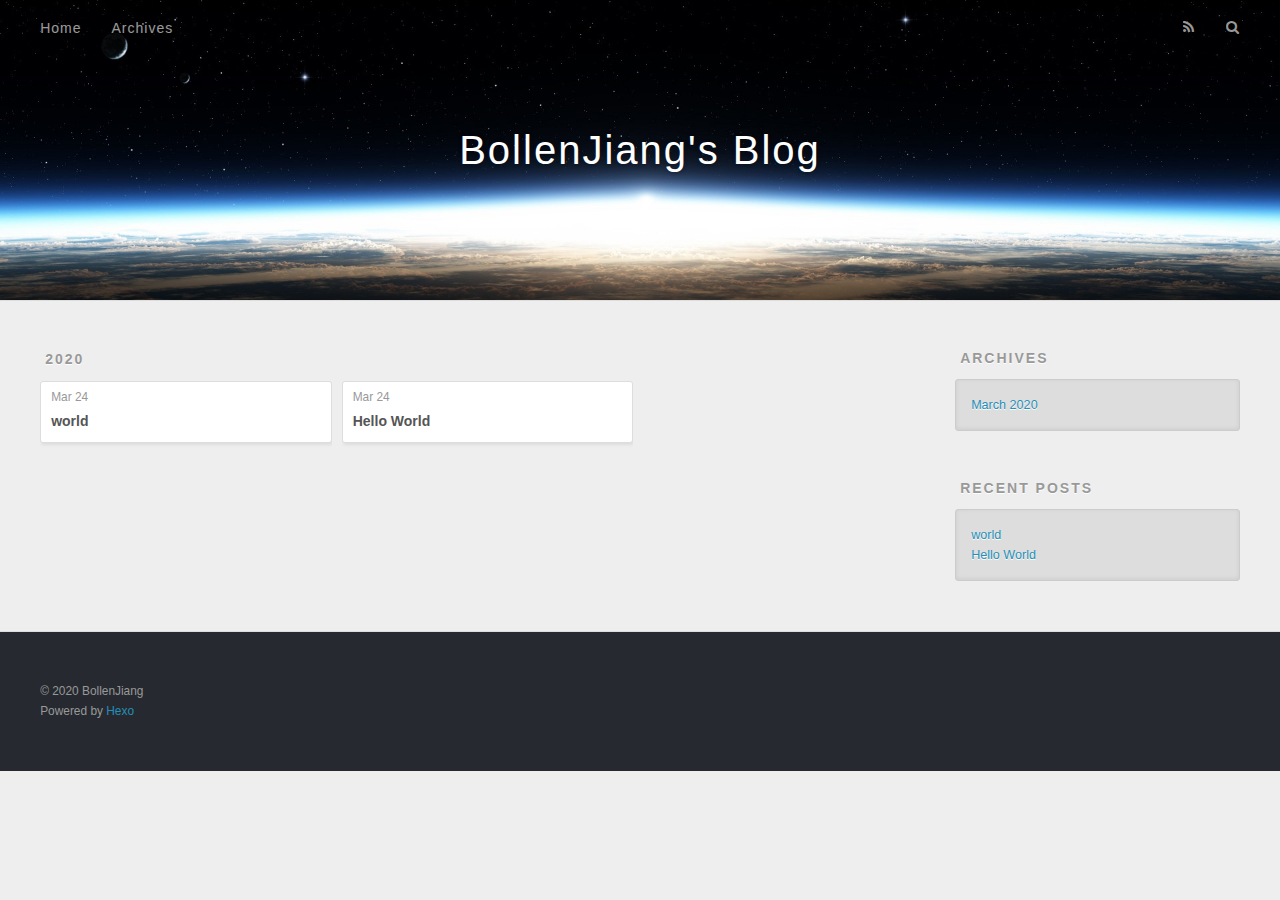
==== archives/index.html @ cccc479a "Site updated: 2020-03-24 17:55:37" ====
<!DOCTYPE html>
<html>
<head>
  <meta charset="utf-8">
  

  
  <title>Archives | BollenJiang&#39;s Blog</title>
  <meta name="viewport" content="width=device-width, initial-scale=1, maximum-scale=1">
  <meta property="og:type" content="website">
<meta property="og:title" content="BollenJiang&#39;s Blog">
<meta property="og:url" content="http://yoursite.com/archives/index.html">
<meta property="og:site_name" content="BollenJiang&#39;s Blog">
<meta property="og:locale" content="en_US">
<meta property="article:author" content="BollenJiang">
<meta name="twitter:card" content="summary">
  
    <link rel="alternate" href="/atom.xml" title="BollenJiang&#39;s Blog" type="application/atom+xml">
  
  
    <link rel="icon" href="/favicon.png">
  
  
    <link href="//fonts.googleapis.com/css?family=Source+Code+Pro" rel="stylesheet" type="text/css">
  
  
<link rel="stylesheet" href="/css/style.css">

<meta name="generator" content="Hexo 4.2.0"></head>

<body>
  <div id="container">
    <div id="wrap">
      <header id="header">
  <div id="banner"></div>
  <div id="header-outer" class="outer">
    <div id="header-title" class="inner">
      <h1 id="logo-wrap">
        <a href="/" id="logo">BollenJiang&#39;s Blog</a>
      </h1>
      
    </div>
    <div id="header-inner" class="inner">
      <nav id="main-nav">
        <a id="main-nav-toggle" class="nav-icon"></a>
        
          <a class="main-nav-link" href="/">Home</a>
        
          <a class="main-nav-link" href="/archives">Archives</a>
        
      </nav>
      <nav id="sub-nav">
        
          <a id="nav-rss-link" class="nav-icon" href="/atom.xml" title="RSS Feed"></a>
        
        <a id="nav-search-btn" class="nav-icon" title="Search"></a>
      </nav>
      <div id="search-form-wrap">
        <form action="//google.com/search" method="get" accept-charset="UTF-8" class="search-form"><input type="search" name="q" class="search-form-input" placeholder="Search"><button type="submit" class="search-form-submit">&#xF002;</button><input type="hidden" name="sitesearch" value="http://yoursite.com"></form>
      </div>
    </div>
  </div>
</header>
      <div class="outer">
        <section id="main">
  
  
    
    
      
      
      <section class="archives-wrap">
        <div class="archive-year-wrap">
          <a href="/archives/2020" class="archive-year">2020</a>
        </div>
        <div class="archives">
    
    <article class="archive-article archive-type-hello">
  <div class="archive-article-inner">
    <header class="archive-article-header">
      <a href="/2020/03/24/world/" class="archive-article-date">
  <time datetime="2020-03-24T09:09:19.000Z" itemprop="datePublished">Mar 24</time>
</a>
      
  
    <h1 itemprop="name">
      <a class="archive-article-title" href="/2020/03/24/world/">world</a>
    </h1>
  

    </header>
  </div>
</article>
  
    
    
    <article class="archive-article archive-type-post">
  <div class="archive-article-inner">
    <header class="archive-article-header">
      <a href="/2020/03/24/hello-world/" class="archive-article-date">
  <time datetime="2020-03-24T09:07:11.650Z" itemprop="datePublished">Mar 24</time>
</a>
      
  
    <h1 itemprop="name">
      <a class="archive-article-title" href="/2020/03/24/hello-world/">Hello World</a>
    </h1>
  

    </header>
  </div>
</article>
  
  
    </div></section>
  


</section>
        
          <aside id="sidebar">
  
    

  
    

  
    
  
    
  <div class="widget-wrap">
    <h3 class="widget-title">Archives</h3>
    <div class="widget">
      <ul class="archive-list"><li class="archive-list-item"><a class="archive-list-link" href="/archives/2020/03/">March 2020</a></li></ul>
    </div>
  </div>


  
    
  <div class="widget-wrap">
    <h3 class="widget-title">Recent Posts</h3>
    <div class="widget">
      <ul>
        
          <li>
            <a href="/2020/03/24/world/">world</a>
          </li>
        
          <li>
            <a href="/2020/03/24/hello-world/">Hello World</a>
          </li>
        
      </ul>
    </div>
  </div>

  
</aside>
        
      </div>
      <footer id="footer">
  
  <div class="outer">
    <div id="footer-info" class="inner">
      &copy; 2020 BollenJiang<br>
      Powered by <a href="http://hexo.io/" target="_blank">Hexo</a>
    </div>
  </div>
</footer>
    </div>
    <nav id="mobile-nav">
  
    <a href="/" class="mobile-nav-link">Home</a>
  
    <a href="/archives" class="mobile-nav-link">Archives</a>
  
</nav>
    

<script src="//ajax.googleapis.com/ajax/libs/jquery/2.0.3/jquery.min.js"></script>


  
<link rel="stylesheet" href="/fancybox/jquery.fancybox.css">

  
<script src="/fancybox/jquery.fancybox.pack.js"></script>




<script src="/js/script.js"></script>




  </div>
</body>
</html>
---- css/style.css ----
body {
  width: 100%;
}
body:before,
body:after {
  content: "";
  display: table;
}
body:after {
  clear: both;
}
html,
body,
div,
span,
applet,
object,
iframe,
h1,
h2,
h3,
h4,
h5,
h6,
p,
blockquote,
pre,
a,
abbr,
acronym,
address,
big,
cite,
code,
del,
dfn,
em,
img,
ins,
kbd,
q,
s,
samp,
small,
strike,
strong,
sub,
sup,
tt,
var,
dl,
dt,
dd,
ol,
ul,
li,
fieldset,
form,
label,
legend,
table,
caption,
tbody,
tfoot,
thead,
tr,
th,
td {
  margin: 0;
  padding: 0;
  border: 0;
  outline: 0;
  font-weight: inherit;
  font-style: inherit;
  font-family: inherit;
  font-size: 100%;
  vertical-align: baseline;
}
body {
  line-height: 1;
  color: #000;
  background: #fff;
}
ol,
ul {
  list-style: none;
}
table {
  border-collapse: separate;
  border-spacing: 0;
  vertical-align: middle;
}
caption,
th,
td {
  text-align: left;
  font-weight: normal;
  vertical-align: middle;
}
a img {
  border: none;
}
input,
button {
  margin: 0;
  padding: 0;
}
input::-moz-focus-inner,
button::-moz-focus-inner {
  border: 0;
  padding: 0;
}
@font-face {
  font-family: FontAwesome;
  font-style: normal;
  font-weight: normal;
  src: url("fonts/fontawesome-webfont.eot?v=#4.0.3");
  src: url("fonts/fontawesome-webfont.eot?#iefix&v=#4.0.3") format("embedded-opentype"), url("fonts/fontawesome-webfont.woff?v=#4.0.3") format("woff"), url("fonts/fontawesome-webfont.ttf?v=#4.0.3") format("truetype"), url("fonts/fontawesome-webfont.svg#fontawesomeregular?v=#4.0.3") format("svg");
}
html,
body,
#container {
  height: 100%;
}
body {
  background: #eee;
  font: 14px -apple-system, BlinkMacSystemFont, "Segoe UI", "Roboto", "Oxygen", "Ubuntu", "Cantarell", "Fira Sans", "Droid Sans", "Helvetica Neue", sans-serif;
  -webkit-text-size-adjust: 100%;
}
.outer {
  max-width: 1220px;
  margin: 0 auto;
  padding: 0 20px;
}
.outer:before,
.outer:after {
  content: "";
  display: table;
}
.outer:after {
  clear: both;
}
.inner {
  display: inline;
  float: left;
  width: 98.33333333333333%;
  margin: 0 0.833333333333333%;
}
.left,
.alignleft {
  float: left;
}
.right,
.alignright {
  float: right;
}
.clear {
  clear: both;
}
#container {
  position: relative;
}
.mobile-nav-on {
  overflow: hidden;
}
#wrap {
  height: 100%;
  width: 100%;
  position: absolute;
  top: 0;
  left: 0;
  -webkit-transition: 0.2s ease-out;
  -moz-transition: 0.2s ease-out;
  -ms-transition: 0.2s ease-out;
  transition: 0.2s ease-out;
  z-index: 1;
  background: #eee;
}
.mobile-nav-on #wrap {
  left: 280px;
}
@media screen and (min-width: 768px) {
  #main {
    display: inline;
    float: left;
    width: 73.33333333333333%;
    margin: 0 0.833333333333333%;
  }
}
.article-date,
.article-category-link,
.archive-year,
.widget-title {
  text-decoration: none;
  text-transform: uppercase;
  letter-spacing: 2px;
  color: #999;
  margin-bottom: 1em;
  margin-left: 5px;
  line-height: 1em;
  text-shadow: 0 1px #fff;
  font-weight: bold;
}
.article-inner,
.archive-article-inner {
  background: #fff;
  -webkit-box-shadow: 1px 2px 3px #ddd;
  box-shadow: 1px 2px 3px #ddd;
  border: 1px solid #ddd;
  border-radius: 3px;
}
.article-entry h1,
.widget h1 {
  font-size: 2em;
}
.article-entry h2,
.widget h2 {
  font-size: 1.5em;
}
.article-entry h3,
.widget h3 {
  font-size: 1.3em;
}
.article-entry h4,
.widget h4 {
  font-size: 1.2em;
}
.article-entry h5,
.widget h5 {
  font-size: 1em;
}
.article-entry h6,
.widget h6 {
  font-size: 1em;
  color: #999;
}
.article-entry hr,
.widget hr {
  border: 1px dashed #ddd;
}
.article-entry strong,
.widget strong {
  font-weight: bold;
}
.article-entry em,
.widget em,
.article-entry cite,
.widget cite {
  font-style: italic;
}
.article-entry sup,
.widget sup,
.article-entry sub,
.widget sub {
  font-size: 0.75em;
  line-height: 0;
  position: relative;
  vertical-align: baseline;
}
.article-entry sup,
.widget sup {
  top: -0.5em;
}
.article-entry sub,
.widget sub {
  bottom: -0.2em;
}
.article-entry small,
.widget small {
  font-size: 0.85em;
}
.article-entry acronym,
.widget acronym,
.article-entry abbr,
.widget abbr {
  border-bottom: 1px dotted;
}
.article-entry ul,
.widget ul,
.article-entry ol,
.widget ol,
.article-entry dl,
.widget dl {
  margin: 0 20px;
  line-height: 1.6em;
}
.article-entry ul ul,
.widget ul ul,
.article-entry ol ul,
.widget ol ul,
.article-entry ul ol,
.widget ul ol,
.article-entry ol ol,
.widget ol ol {
  margin-top: 0;
  margin-bottom: 0;
}
.article-entry ul,
.widget ul {
  list-style: disc;
}
.article-entry ol,
.widget ol {
  list-style: decimal;
}
.article-entry dt,
.widget dt {
  font-weight: bold;
}
#header {
  height: 300px;
  position: relative;
  border-bottom: 1px solid #ddd;
}
#header:before,
#header:after {
  content: "";
  position: absolute;
  left: 0;
  right: 0;
  height: 40px;
}
#header:before {
  top: 0;
  background: -webkit-linear-gradient(rgba(0,0,0,0.2), transparent);
  background: -moz-linear-gradient(rgba(0,0,0,0.2), transparent);
  background: -ms-linear-gradient(rgba(0,0,0,0.2), transparent);
  background: linear-gradient(rgba(0,0,0,0.2), transparent);
}
#header:after {
  bottom: 0;
  background: -webkit-linear-gradient(transparent, rgba(0,0,0,0.2));
  background: -moz-linear-gradient(transparent, rgba(0,0,0,0.2));
  background: -ms-linear-gradient(transparent, rgba(0,0,0,0.2));
  background: linear-gradient(transparent, rgba(0,0,0,0.2));
}
#header-outer {
  height: 100%;
  position: relative;
}
#header-inner {
  position: relative;
  overflow: hidden;
}
#banner {
  position: absolute;
  top: 0;
  left: 0;
  width: 100%;
  height: 100%;
  background: url("images/banner.jpg") center #000;
  -webkit-background-size: cover;
  -moz-background-size: cover;
  background-size: cover;
  z-index: -1;
}
#header-title {
  text-align: center;
  height: 40px;
  position: absolute;
  top: 50%;
  left: 0;
  margin-top: -20px;
}
#logo,
#subtitle {
  text-decoration: none;
  color: #fff;
  font-weight: 300;
  text-shadow: 0 1px 4px rgba(0,0,0,0.3);
}
#logo {
  font-size: 40px;
  line-height: 40px;
  letter-spacing: 2px;
}
#subtitle {
  font-size: 16px;
  line-height: 16px;
  letter-spacing: 1px;
}
#subtitle-wrap {
  margin-top: 16px;
}
#main-nav {
  float: left;
  margin-left: -15px;
}
.nav-icon,
.main-nav-link {
  float: left;
  color: #fff;
  opacity: 0.6;
  text-decoration: none;
  text-shadow: 0 1px rgba(0,0,0,0.2);
  -webkit-transition: opacity 0.2s;
  -moz-transition: opacity 0.2s;
  -ms-transition: opacity 0.2s;
  transition: opacity 0.2s;
  display: block;
  padding: 20px 15px;
}
.nav-icon:hover,
.main-nav-link:hover {
  opacity: 1;
}
.nav-icon {
  font-family: FontAwesome;
  text-align: center;
  font-size: 14px;
  width: 14px;
  height: 14px;
  padding: 20px 15px;
  position: relative;
  cursor: pointer;
}
.main-nav-link {
  font-weight: 300;
  letter-spacing: 1px;
}
@media screen and (max-width: 479px) {
  .main-nav-link {
    display: none;
  }
}
#main-nav-toggle {
  display: none;
}
#main-nav-toggle:before {
  content: "\f0c9";
}
@media screen and (max-width: 479px) {
  #main-nav-toggle {
    display: block;
  }
}
#sub-nav {
  float: right;
  margin-right: -15px;
}
#nav-rss-link:before {
  content: "\f09e";
}
#nav-search-btn:before {
  content: "\f002";
}
#search-form-wrap {
  position: absolute;
  top: 15px;
  width: 150px;
  height: 30px;
  right: -150px;
  opacity: 0;
  -webkit-transition: 0.2s ease-out;
  -moz-transition: 0.2s ease-out;
  -ms-transition: 0.2s ease-out;
  transition: 0.2s ease-out;
}
#search-form-wrap.on {
  opacity: 1;
  right: 0;
}
@media screen and (max-width: 479px) {
  #search-form-wrap {
    width: 100%;
    right: -100%;
  }
}
.search-form {
  position: absolute;
  top: 0;
  left: 0;
  right: 0;
  background: #fff;
  padding: 5px 15px;
  border-radius: 15px;
  -webkit-box-shadow: 0 0 10px rgba(0,0,0,0.3);
  box-shadow: 0 0 10px rgba(0,0,0,0.3);
}
.search-form-input {
  border: none;
  background: none;
  color: #555;
  width: 100%;
  font: 13px -apple-system, BlinkMacSystemFont, "Segoe UI", "Roboto", "Oxygen", "Ubuntu", "Cantarell", "Fira Sans", "Droid Sans", "Helvetica Neue", sans-serif;
  outline: none;
}
.search-form-input::-webkit-search-results-decoration,
.search-form-input::-webkit-search-cancel-button {
  -webkit-appearance: none;
}
.search-form-submit {
  position: absolute;
  top: 50%;
  right: 10px;
  margin-top: -7px;
  font: 13px FontAwesome;
  border: none;
  background: none;
  color: #bbb;
  cursor: pointer;
}
.search-form-submit:hover,
.search-form-submit:focus {
  color: #777;
}
.article {
  margin: 50px 0;
}
.article-inner {
  overflow: hidden;
}
.article-meta:before,
.article-meta:after {
  content: "";
  display: table;
}
.article-meta:after {
  clear: both;
}
.article-date {
  float: left;
}
.article-category {
  float: left;
  line-height: 1em;
  color: #ccc;
  text-shadow: 0 1px #fff;
  margin-left: 8px;
}
.article-category:before {
  content: "\2022";
}
.article-category-link {
  margin: 0 12px 1em;
}
.article-header {
  padding: 20px 20px 0;
}
.article-title {
  text-decoration: none;
  font-size: 2em;
  font-weight: bold;
  color: #555;
  line-height: 1.1em;
  -webkit-transition: color 0.2s;
  -moz-transition: color 0.2s;
  -ms-transition: color 0.2s;
  transition: color 0.2s;
}
a.article-title:hover {
  color: #258fb8;
}
.article-entry {
  color: #555;
  padding: 0 20px;
}
.article-entry:before,
.article-entry:after {
  content: "";
  display: table;
}
.article-entry:after {
  clear: both;
}
.article-entry p,
.article-entry table {
  line-height: 1.6em;
  margin: 1.6em 0;
}
.article-entry h1,
.article-entry h2,
.article-entry h3,
.article-entry h4,
.article-entry h5,
.article-entry h6 {
  font-weight: bold;
}
.article-entry h1,
.article-entry h2,
.article-entry h3,
.article-entry h4,
.article-entry h5,
.article-entry h6 {
  line-height: 1.1em;
  margin: 1.1em 0;
}
.article-entry a {
  color: #258fb8;
  text-decoration: none;
}
.article-entry a:hover {
  text-decoration: underline;
}
.article-entry ul,
.article-entry ol,
.article-entry dl {
  margin-top: 1.6em;
  margin-bottom: 1.6em;
}
.article-entry img,
.article-entry video {
  max-width: 100%;
  height: auto;
  display: block;
  margin: auto;
}
.article-entry iframe {
  border: none;
}
.article-entry table {
  width: 100%;
  border-collapse: collapse;
  border-spacing: 0;
}
.article-entry th {
  font-weight: bold;
  border-bottom: 3px solid #ddd;
  padding-bottom: 0.5em;
}
.article-entry td {
  border-bottom: 1px solid #ddd;
  padding: 10px 0;
}
.article-entry blockquote {
  font-family: Georgia, "Times New Roman", serif;
  font-size: 1.4em;
  margin: 1.6em 20px;
  text-align: center;
}
.article-entry blockquote footer {
  font-size: 14px;
  margin: 1.6em 0;
  font-family: -apple-system, BlinkMacSystemFont, "Segoe UI", "Roboto", "Oxygen", "Ubuntu", "Cantarell", "Fira Sans", "Droid Sans", "Helvetica Neue", sans-serif;
}
.article-entry blockquote footer cite:before {
  content: "—";
  padding: 0 0.5em;
}
.article-entry .pullquote {
  text-align: left;
  width: 45%;
  margin: 0;
}
.article-entry .pullquote.left {
  margin-left: 0.5em;
  margin-right: 1em;
}
.article-entry .pullquote.right {
  margin-right: 0.5em;
  margin-left: 1em;
}
.article-entry .caption {
  color: #999;
  display: block;
  font-size: 0.9em;
  margin-top: 0.5em;
  position: relative;
  text-align: center;
}
.article-entry .video-container {
  position: relative;
  padding-top: 56.25%;
  height: 0;
  overflow: hidden;
}
.article-entry .video-container iframe,
.article-entry .video-container object,
.article-entry .video-container embed {
  position: absolute;
  top: 0;
  left: 0;
  width: 100%;
  height: 100%;
  margin-top: 0;
}
.article-more-link a {
  display: inline-block;
  line-height: 1em;
  padding: 6px 15px;
  border-radius: 15px;
  background: #eee;
  color: #999;
  text-shadow: 0 1px #fff;
  text-decoration: none;
}
.article-more-link a:hover {
  background: #258fb8;
  color: #fff;
  text-decoration: none;
  text-shadow: 0 1px #1e7293;
}
.article-footer {
  font-size: 0.85em;
  line-height: 1.6em;
  border-top: 1px solid #ddd;
  padding-top: 1.6em;
  margin: 0 20px 20px;
}
.article-footer:before,
.article-footer:after {
  content: "";
  display: table;
}
.article-footer:after {
  clear: both;
}
.article-footer a {
  color: #999;
  text-decoration: none;
}
.article-footer a:hover {
  color: #555;
}
.article-tag-list-item {
  float: left;
  margin-right: 10px;
}
.article-tag-list-link:before {
  content: "#";
}
.article-comment-link {
  float: right;
}
.article-comment-link:before {
  content: "\f075";
  font-family: FontAwesome;
  padding-right: 8px;
}
.article-share-link {
  cursor: pointer;
  float: right;
  margin-left: 20px;
}
.article-share-link:before {
  content: "\f064";
  font-family: FontAwesome;
  padding-right: 6px;
}
#article-nav {
  position: relative;
}
#article-nav:before,
#article-nav:after {
  content: "";
  display: table;
}
#article-nav:after {
  clear: both;
}
@media screen and (min-width: 768px) {
  #article-nav {
    margin: 50px 0;
  }
  #article-nav:before {
    width: 8px;
    height: 8px;
    position: absolute;
    top: 50%;
    left: 50%;
    margin-top: -4px;
    margin-left: -4px;
    content: "";
    border-radius: 50%;
    background: #ddd;
    -webkit-box-shadow: 0 1px 2px #fff;
    box-shadow: 0 1px 2px #fff;
  }
}
.article-nav-link-wrap {
  text-decoration: none;
  text-shadow: 0 1px #fff;
  color: #999;
  -webkit-box-sizing: border-box;
  -moz-box-sizing: border-box;
  box-sizing: border-box;
  margin-top: 50px;
  text-align: center;
  display: block;
}
.article-nav-link-wrap:hover {
  color: #555;
}
@media screen and (min-width: 768px) {
  .article-nav-link-wrap {
    width: 50%;
    margin-top: 0;
  }
}
@media screen and (min-width: 768px) {
  #article-nav-newer {
    float: left;
    text-align: right;
    padding-right: 20px;
  }
}
@media screen and (min-width: 768px) {
  #article-nav-older {
    float: right;
    text-align: left;
    padding-left: 20px;
  }
}
.article-nav-caption {
  text-transform: uppercase;
  letter-spacing: 2px;
  color: #ddd;
  line-height: 1em;
  font-weight: bold;
}
#article-nav-newer .article-nav-caption {
  margin-right: -2px;
}
.article-nav-title {
  font-size: 0.85em;
  line-height: 1.6em;
  margin-top: 0.5em;
}
.article-share-box {
  position: absolute;
  display: none;
  background: #fff;
  -webkit-box-shadow: 1px 2px 10px rgba(0,0,0,0.2);
  box-shadow: 1px 2px 10px rgba(0,0,0,0.2);
  border-radius: 3px;
  margin-left: -145px;
  overflow: hidden;
  z-index: 1;
}
.article-share-box.on {
  display: block;
}
.article-share-input {
  width: 100%;
  background: none;
  -webkit-box-sizing: border-box;
  -moz-box-sizing: border-box;
  box-sizing: border-box;
  font: 14px -apple-system, BlinkMacSystemFont, "Segoe UI", "Roboto", "Oxygen", "Ubuntu", "Cantarell", "Fira Sans", "Droid Sans", "Helvetica Neue", sans-serif;
  padding: 0 15px;
  color: #555;
  outline: none;
  border: 1px solid #ddd;
  border-radius: 3px 3px 0 0;
  height: 36px;
  line-height: 36px;
}
.article-share-links {
  background: #eee;
}
.article-share-links:before,
.article-share-links:after {
  content: "";
  display: table;
}
.article-share-links:after {
  clear: both;
}
.article-share-twitter,
.article-share-facebook,
.article-share-pinterest,
.article-share-google {
  width: 50px;
  height: 36px;
  display: block;
  float: left;
  position: relative;
  color: #999;
  text-shadow: 0 1px #fff;
}
.article-share-twitter:before,
.article-share-facebook:before,
.article-share-pinterest:before,
.article-share-google:before {
  font-size: 20px;
  font-family: FontAwesome;
  width: 20px;
  height: 20px;
  position: absolute;
  top: 50%;
  left: 50%;
  margin-top: -10px;
  margin-left: -10px;
  text-align: center;
}
.article-share-twitter:hover,
.article-share-facebook:hover,
.article-share-pinterest:hover,
.article-share-google:hover {
  color: #fff;
}
.article-share-twitter:before {
  content: "\f099";
}
.article-share-twitter:hover {
  background: #00aced;
  text-shadow: 0 1px #008abe;
}
.article-share-facebook:before {
  content: "\f09a";
}
.article-share-facebook:hover {
  background: #3b5998;
  text-shadow: 0 1px #2f477a;
}
.article-share-pinterest:before {
  content: "\f0d2";
}
.article-share-pinterest:hover {
  background: #cb2027;
  text-shadow: 0 1px #a21a1f;
}
.article-share-google:before {
  content: "\f0d5";
}
.article-share-google:hover {
  background: #dd4b39;
  text-shadow: 0 1px #be3221;
}
.article-gallery {
  background: #000;
  position: relative;
}
.article-gallery-photos {
  position: relative;
  overflow: hidden;
}
.article-gallery-img {
  display: none;
  max-width: 100%;
}
.article-gallery-img:first-child {
  display: block;
}
.article-gallery-img.loaded {
  position: absolute;
  display: block;
}
.article-gallery-img img {
  display: block;
  max-width: 100%;
  margin: 0 auto;
}
#comments {
  background: #fff;
  -webkit-box-shadow: 1px 2px 3px #ddd;
  box-shadow: 1px 2px 3px #ddd;
  padding: 20px;
  border: 1px solid #ddd;
  border-radius: 3px;
  margin: 50px 0;
}
#comments a {
  color: #258fb8;
}
.archives-wrap {
  margin: 50px 0;
}
.archives:before,
.archives:after {
  content: "";
  display: table;
}
.archives:after {
  clear: both;
}
.archive-year-wrap {
  margin-bottom: 1em;
}
.archives {
  -webkit-column-gap: 10px;
  -moz-column-gap: 10px;
  column-gap: 10px;
}
@media screen and (min-width: 480px) and (max-width: 767px) {
  .archives {
    -webkit-column-count: 2;
    -moz-column-count: 2;
    column-count: 2;
  }
}
@media screen and (min-width: 768px) {
  .archives {
    -webkit-column-count: 3;
    -moz-column-count: 3;
    column-count: 3;
  }
}
.archive-article {
  -webkit-column-break-inside: avoid;
  page-break-inside: avoid;
  overflow: hidden;
  break-inside: avoid-column;
}
.archive-article-inner {
  padding: 10px;
  margin-bottom: 15px;
}
.archive-article-title {
  text-decoration: none;
  font-weight: bold;
  color: #555;
  -webkit-transition: color 0.2s;
  -moz-transition: color 0.2s;
  -ms-transition: color 0.2s;
  transition: color 0.2s;
  line-height: 1.6em;
}
.archive-article-title:hover {
  color: #258fb8;
}
.archive-article-footer {
  margin-top: 1em;
}
.archive-article-date {
  color: #999;
  text-decoration: none;
  font-size: 0.85em;
  line-height: 1em;
  margin-bottom: 0.5em;
  display: block;
}
#page-nav {
  margin: 50px auto;
  background: #fff;
  -webkit-box-shadow: 1px 2px 3px #ddd;
  box-shadow: 1px 2px 3px #ddd;
  border: 1px solid #ddd;
  border-radius: 3px;
  text-align: center;
  color: #999;
  overflow: hidden;
}
#page-nav:before,
#page-nav:after {
  content: "";
  display: table;
}
#page-nav:after {
  clear: both;
}
#page-nav a,
#page-nav span {
  padding: 10px 20px;
  line-height: 1;
  height: 2ex;
}
#page-nav a {
  color: #999;
  text-decoration: none;
}
#page-nav a:hover {
  background: #999;
  color: #fff;
}
#page-nav .prev {
  float: left;
}
#page-nav .next {
  float: right;
}
#page-nav .page-number {
  display: inline-block;
}
@media screen and (max-width: 479px) {
  #page-nav .page-number {
    display: none;
  }
}
#page-nav .current {
  color: #555;
  font-weight: bold;
}
#page-nav .space {
  color: #ddd;
}
#footer {
  background: #262a30;
  padding: 50px 0;
  border-top: 1px solid #ddd;
  color: #999;
}
#footer a {
  color: #258fb8;
  text-decoration: none;
}
#footer a:hover {
  text-decoration: underline;
}
#footer-info {
  line-height: 1.6em;
  font-size: 0.85em;
}
.article-entry pre,
.article-entry .highlight {
  background: #2d2d2d;
  margin: 0 -20px;
  padding: 15px 20px;
  border-style: solid;
  border-color: #ddd;
  border-width: 1px 0;
  overflow: auto;
  color: #ccc;
  line-height: 22.400000000000002px;
}
.article-entry .highlight .gutter pre,
.article-entry .gist .gist-file .gist-data .line-numbers {
  color: #666;
  font-size: 0.85em;
}
.article-entry pre,
.article-entry code {
  font-family: "Source Code Pro", Consolas, Monaco, Menlo, Consolas, monospace;
}
.article-entry code {
  background: #eee;
  text-shadow: 0 1px #fff;
  padding: 0 0.3em;
}
.article-entry pre code {
  background: none;
  text-shadow: none;
  padding: 0;
}
.article-entry .highlight pre {
  border: none;
  margin: 0;
  padding: 0;
}
.article-entry .highlight table {
  margin: 0;
  width: auto;
}
.article-entry .highlight td {
  border: none;
  padding: 0;
}
.article-entry .highlight figcaption {
  font-size: 0.85em;
  color: #999;
  line-height: 1em;
  margin-bottom: 1em;
}
.article-entry .highlight figcaption:before,
.article-entry .highlight figcaption:after {
  content: "";
  display: table;
}
.article-entry .highlight figcaption:after {
  clear: both;
}
.article-entry .highlight figcaption a {
  float: right;
}
.article-entry .highlight .gutter pre {
  text-align: right;
  padding-right: 20px;
}
.article-entry .highlight .line {
  height: 22.400000000000002px;
}
.article-entry .highlight .line.marked {
  background: #515151;
}
.article-entry .gist {
  margin: 0 -20px;
  border-style: solid;
  border-color: #ddd;
  border-width: 1px 0;
  background: #2d2d2d;
  padding: 15px 20px 15px 0;
}
.article-entry .gist .gist-file {
  border: none;
  font-family: "Source Code Pro", Consolas, Monaco, Menlo, Consolas, monospace;
  margin: 0;
}
.article-entry .gist .gist-file .gist-data {
  background: none;
  border: none;
}
.article-entry .gist .gist-file .gist-data .line-numbers {
  background: none;
  border: none;
  padding: 0 20px 0 0;
}
.article-entry .gist .gist-file .gist-data .line-data {
  padding: 0 !important;
}
.article-entry .gist .gist-file .highlight {
  margin: 0;
  padding: 0;
  border: none;
}
.article-entry .gist .gist-file .gist-meta {
  background: #2d2d2d;
  color: #999;
  font: 0.85em -apple-system, BlinkMacSystemFont, "Segoe UI", "Roboto", "Oxygen", "Ubuntu", "Cantarell", "Fira Sans", "Droid Sans", "Helvetica Neue", sans-serif;
  text-shadow: 0 0;
  padding: 0;
  margin-top: 1em;
  margin-left: 20px;
}
.article-entry .gist .gist-file .gist-meta a {
  color: #258fb8;
  font-weight: normal;
}
.article-entry .gist .gist-file .gist-meta a:hover {
  text-decoration: underline;
}
pre .comment,
pre .title {
  color: #999;
}
pre .variable,
pre .attribute,
pre .tag,
pre .regexp,
pre .ruby .constant,
pre .xml .tag .title,
pre .xml .pi,
pre .xml .doctype,
pre .html .doctype,
pre .css .id,
pre .css .class,
pre .css .pseudo {
  color: #f2777a;
}
pre .number,
pre .preprocessor,
pre .built_in,
pre .literal,
pre .params,
pre .constant {
  color: #f99157;
}
pre .class,
pre .ruby .class .title,
pre .css .rules .attribute {
  color: #9c9;
}
pre .string,
pre .value,
pre .inheritance,
pre .header,
pre .ruby .symbol,
pre .xml .cdata {
  color: #9c9;
}
pre .css .hexcolor {
  color: #6cc;
}
pre .function,
pre .python .decorator,
pre .python .title,
pre .ruby .function .title,
pre .ruby .title .keyword,
pre .perl .sub,
pre .javascript .title,
pre .coffeescript .title {
  color: #69c;
}
pre .keyword,
pre .javascript .function {
  color: #c9c;
}
@media screen and (max-width: 479px) {
  #mobile-nav {
    position: absolute;
    top: 0;
    left: 0;
    width: 280px;
    height: 100%;
    background: #191919;
    border-right: 1px solid #fff;
  }
}
@media screen and (max-width: 479px) {
  .mobile-nav-link {
    display: block;
    color: #999;
    text-decoration: none;
    padding: 15px 20px;
    font-weight: bold;
  }
  .mobile-nav-link:hover {
    color: #fff;
  }
}
@media screen and (min-width: 768px) {
  #sidebar {
    display: inline;
    float: left;
    width: 23.333333333333332%;
    margin: 0 0.833333333333333%;
  }
}
.widget-wrap {
  margin: 50px 0;
}
.widget {
  color: #777;
  text-shadow: 0 1px #fff;
  background: #ddd;
  -webkit-box-shadow: 0 -1px 4px #ccc inset;
  box-shadow: 0 -1px 4px #ccc inset;
  border: 1px solid #ccc;
  padding: 15px;
  border-radius: 3px;
}
.widget a {
  color: #258fb8;
  text-decoration: none;
}
.widget a:hover {
  text-decoration: underline;
}
.widget ul ul,
.widget ol ul,
.widget dl ul,
.widget ul ol,
.widget ol ol,
.widget dl ol,
.widget ul dl,
.widget ol dl,
.widget dl dl {
  margin-left: 15px;
  list-style: disc;
}
.widget {
  line-height: 1.6em;
  word-wrap: break-word;
  font-size: 0.9em;
}
.widget ul,
.widget ol {
  list-style: none;
  margin: 0;
}
.widget ul ul,
.widget ol ul,
.widget ul ol,
.widget ol ol {
  margin: 0 20px;
}
.widget ul ul,
.widget ol ul {
  list-style: disc;
}
.widget ul ol,
.widget ol ol {
  list-style: decimal;
}
.category-list-count,
.tag-list-count,
.archive-list-count {
  padding-left: 5px;
  color: #999;
  font-size: 0.85em;
}
.category-list-count:before,
.tag-list-count:before,
.archive-list-count:before {
  content: "(";
}
.category-list-count:after,
.tag-list-count:after,
.archive-list-count:after {
  content: ")";
}
.tagcloud a {
  margin-right: 5px;
  display: inline-block;
}
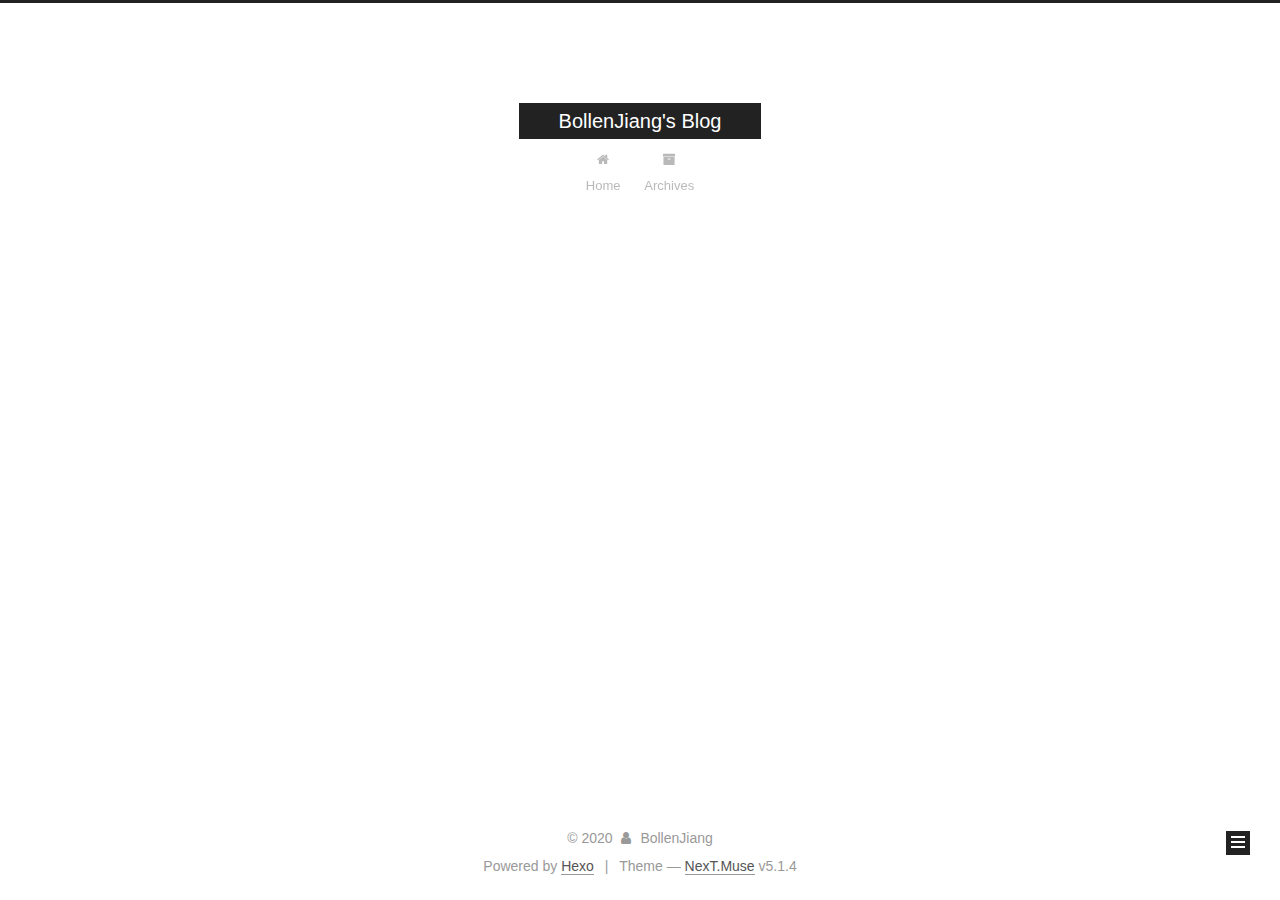
==== commit 91460476: "Site updated: 2020-03-25 00:08:55" ====
--- a/archives/index.html
+++ b/archives/index.html
@@ -1,201 +1,588 @@
 <!DOCTYPE html>
-<html>
+
+
+
+  
+
+
+<html class="theme-next muse use-motion" lang="en">
 <head>
-  <meta charset="utf-8">
-  
-
-  
-  <title>Archives | BollenJiang&#39;s Blog</title>
-  <meta name="viewport" content="width=device-width, initial-scale=1, maximum-scale=1">
-  <meta property="og:type" content="website">
+  <meta charset="UTF-8"/>
+<meta http-equiv="X-UA-Compatible" content="IE=edge" />
+<meta name="viewport" content="width=device-width, initial-scale=1, maximum-scale=1"/>
+<meta name="theme-color" content="#222">
+
+
+
+
+
+
+
+
+
+<meta http-equiv="Cache-Control" content="no-transform" />
+<meta http-equiv="Cache-Control" content="no-siteapp" />
+
+
+
+
+
+
+
+
+
+
+
+
+
+
+
+
+  
+  
+  <link href="/lib/fancybox/source/jquery.fancybox.css?v=2.1.5" rel="stylesheet" type="text/css" />
+
+
+
+
+
+
+
+<link href="/lib/font-awesome/css/font-awesome.min.css?v=4.6.2" rel="stylesheet" type="text/css" />
+
+<link href="/css/main.css?v=5.1.4" rel="stylesheet" type="text/css" />
+
+
+  <link rel="apple-touch-icon" sizes="180x180" href="/images/apple-touch-icon-next.png?v=5.1.4">
+
+
+  <link rel="icon" type="image/png" sizes="32x32" href="/images/favicon-32x32-next.png?v=5.1.4">
+
+
+  <link rel="icon" type="image/png" sizes="16x16" href="/images/favicon-16x16-next.png?v=5.1.4">
+
+
+  <link rel="mask-icon" href="/images/logo.svg?v=5.1.4" color="#222">
+
+
+
+
+
+  <meta name="keywords" content="Hexo, NexT" />
+
+
+
+
+
+
+
+
+
+
+<meta property="og:type" content="website">
 <meta property="og:title" content="BollenJiang&#39;s Blog">
 <meta property="og:url" content="http://yoursite.com/archives/index.html">
 <meta property="og:site_name" content="BollenJiang&#39;s Blog">
 <meta property="og:locale" content="en_US">
 <meta property="article:author" content="BollenJiang">
 <meta name="twitter:card" content="summary">
-  
-    <link rel="alternate" href="/atom.xml" title="BollenJiang&#39;s Blog" type="application/atom+xml">
-  
-  
-    <link rel="icon" href="/favicon.png">
-  
-  
-    <link href="//fonts.googleapis.com/css?family=Source+Code+Pro" rel="stylesheet" type="text/css">
-  
-  
-<link rel="stylesheet" href="/css/style.css">
+
+
+
+<script type="text/javascript" id="hexo.configurations">
+  var NexT = window.NexT || {};
+  var CONFIG = {
+    root: '/',
+    scheme: 'Muse',
+    version: '5.1.4',
+    sidebar: {"position":"left","display":"post","offset":12,"b2t":false,"scrollpercent":false,"onmobile":false},
+    fancybox: true,
+    tabs: true,
+    motion: {"enable":true,"async":false,"transition":{"post_block":"fadeIn","post_header":"slideDownIn","post_body":"slideDownIn","coll_header":"slideLeftIn","sidebar":"slideUpIn"}},
+    duoshuo: {
+      userId: '0',
+      author: 'Author'
+    },
+    algolia: {
+      applicationID: '',
+      apiKey: '',
+      indexName: '',
+      hits: {"per_page":10},
+      labels: {"input_placeholder":"Search for Posts","hits_empty":"We didn't find any results for the search: ${query}","hits_stats":"${hits} results found in ${time} ms"}
+    }
+  };
+</script>
+
+
+
+  <link rel="canonical" href="http://yoursite.com/archives/"/>
+
+
+
+
+
+  <title>Archive | BollenJiang's Blog</title>
+  
+
+
+
+
+
+
+
 
 <meta name="generator" content="Hexo 4.2.0"></head>
 
-<body>
-  <div id="container">
-    <div id="wrap">
-      <header id="header">
-  <div id="banner"></div>
-  <div id="header-outer" class="outer">
-    <div id="header-title" class="inner">
-      <h1 id="logo-wrap">
-        <a href="/" id="logo">BollenJiang&#39;s Blog</a>
-      </h1>
-      
+<body itemscope itemtype="http://schema.org/WebPage" lang="en">
+
+  
+  
+    
+  
+
+  <div class="container sidebar-position-left page-archive">
+    <div class="headband"></div>
+
+    <header id="header" class="header" itemscope itemtype="http://schema.org/WPHeader">
+      <div class="header-inner"><div class="site-brand-wrapper">
+  <div class="site-meta ">
+    
+
+    <div class="custom-logo-site-title">
+      <a href="/"  class="brand" rel="start">
+        <span class="logo-line-before"><i></i></span>
+        <span class="site-title">BollenJiang's Blog</span>
+        <span class="logo-line-after"><i></i></span>
+      </a>
     </div>
-    <div id="header-inner" class="inner">
-      <nav id="main-nav">
-        <a id="main-nav-toggle" class="nav-icon"></a>
-        
-          <a class="main-nav-link" href="/">Home</a>
-        
-          <a class="main-nav-link" href="/archives">Archives</a>
-        
-      </nav>
-      <nav id="sub-nav">
-        
-          <a id="nav-rss-link" class="nav-icon" href="/atom.xml" title="RSS Feed"></a>
-        
-        <a id="nav-search-btn" class="nav-icon" title="Search"></a>
-      </nav>
-      <div id="search-form-wrap">
-        <form action="//google.com/search" method="get" accept-charset="UTF-8" class="search-form"><input type="search" name="q" class="search-form-input" placeholder="Search"><button type="submit" class="search-form-submit">&#xF002;</button><input type="hidden" name="sitesearch" value="http://yoursite.com"></form>
+      
+        <p class="site-subtitle"></p>
+      
+  </div>
+
+  <div class="site-nav-toggle">
+    <button>
+      <span class="btn-bar"></span>
+      <span class="btn-bar"></span>
+      <span class="btn-bar"></span>
+    </button>
+  </div>
+</div>
+
+<nav class="site-nav">
+  
+
+  
+    <ul id="menu" class="menu">
+      
+        
+        <li class="menu-item menu-item-home">
+          <a href="/%20" rel="section">
+            
+              <i class="menu-item-icon fa fa-fw fa-home"></i> <br />
+            
+            Home
+          </a>
+        </li>
+      
+        
+        <li class="menu-item menu-item-archives">
+          <a href="/archives/%20" rel="section">
+            
+              <i class="menu-item-icon fa fa-fw fa-archive"></i> <br />
+            
+            Archives
+          </a>
+        </li>
+      
+
+      
+    </ul>
+  
+
+  
+</nav>
+
+
+
+ </div>
+    </header>
+
+    <main id="main" class="main">
+      <div class="main-inner">
+        <div class="content-wrap">
+          <div id="content" class="content">
+            
+
+  
+  
+  
+  <div class="post-block archive">
+    <div id="posts" class="posts-collapse">
+      <span class="archive-move-on"></span>
+
+      <span class="archive-page-counter">
+        
+        
+        
+          
+        
+        Um..! 2 posts in total. Keep on posting.
+      </span>
+
+      
+
+        
+        
+        
+
+        
+          
+          <div class="collection-title">
+            <h1 class="archive-year" id="archive-year-2020">2020</h1>
+          </div>
+        
+        
+
+        
+
+  <article class="post post-type-normal" itemscope itemtype="http://schema.org/Article">
+    <header class="post-header">
+
+      <h2 class="post-title">
+        
+            <a class="post-title-link" href="/2020/03/24/world/" itemprop="url">
+              
+                <span itemprop="name">world</span>
+              
+            </a>
+        
+      </h2>
+
+      <div class="post-meta">
+        <time class="post-time" itemprop="dateCreated"
+              datetime="2020-03-24T17:09:19+08:00"
+              content="2020-03-24" >
+          03-24
+        </time>
       </div>
+
+    </header>
+  </article>
+
+
+
+      
+
+        
+        
+        
+
+        
+        
+
+        
+
+  <article class="post post-type-normal" itemscope itemtype="http://schema.org/Article">
+    <header class="post-header">
+
+      <h2 class="post-title">
+        
+            <a class="post-title-link" href="/2020/03/24/hello-world/" itemprop="url">
+              
+                <span itemprop="name">Hello World</span>
+              
+            </a>
+        
+      </h2>
+
+      <div class="post-meta">
+        <time class="post-time" itemprop="dateCreated"
+              datetime="2020-03-24T17:07:11+08:00"
+              content="2020-03-24" >
+          03-24
+        </time>
+      </div>
+
+    </header>
+  </article>
+
+
+
+      
+
     </div>
   </div>
-</header>
-      <div class="outer">
-        <section id="main">
-  
-  
-    
-    
-      
-      
-      <section class="archives-wrap">
-        <div class="archive-year-wrap">
-          <a href="/archives/2020" class="archive-year">2020</a>
+  
+  
+  
+
+  
+
+
+
+          </div>
+          
+
+
+          
+
         </div>
-        <div class="archives">
-    
-    <article class="archive-article archive-type-hello">
-  <div class="archive-article-inner">
-    <header class="archive-article-header">
-      <a href="/2020/03/24/world/" class="archive-article-date">
-  <time datetime="2020-03-24T09:09:19.000Z" itemprop="datePublished">Mar 24</time>
-</a>
-      
-  
-    <h1 itemprop="name">
-      <a class="archive-article-title" href="/2020/03/24/world/">world</a>
-    </h1>
-  
-
-    </header>
-  </div>
-</article>
-  
-    
-    
-    <article class="archive-article archive-type-post">
-  <div class="archive-article-inner">
-    <header class="archive-article-header">
-      <a href="/2020/03/24/hello-world/" class="archive-article-date">
-  <time datetime="2020-03-24T09:07:11.650Z" itemprop="datePublished">Mar 24</time>
-</a>
-      
-  
-    <h1 itemprop="name">
-      <a class="archive-article-title" href="/2020/03/24/hello-world/">Hello World</a>
-    </h1>
-  
-
-    </header>
-  </div>
-</article>
-  
-  
-    </div></section>
-  
-
-
-</section>
-        
-          <aside id="sidebar">
-  
-    
-
-  
-    
-
-  
-    
-  
-    
-  <div class="widget-wrap">
-    <h3 class="widget-title">Archives</h3>
-    <div class="widget">
-      <ul class="archive-list"><li class="archive-list-item"><a class="archive-list-link" href="/archives/2020/03/">March 2020</a></li></ul>
+        
+          
+  
+  <div class="sidebar-toggle">
+    <div class="sidebar-toggle-line-wrap">
+      <span class="sidebar-toggle-line sidebar-toggle-line-first"></span>
+      <span class="sidebar-toggle-line sidebar-toggle-line-middle"></span>
+      <span class="sidebar-toggle-line sidebar-toggle-line-last"></span>
     </div>
   </div>
 
-
-  
+  <aside id="sidebar" class="sidebar">
     
-  <div class="widget-wrap">
-    <h3 class="widget-title">Recent Posts</h3>
-    <div class="widget">
-      <ul>
-        
-          <li>
-            <a href="/2020/03/24/world/">world</a>
-          </li>
-        
-          <li>
-            <a href="/2020/03/24/hello-world/">Hello World</a>
-          </li>
-        
-      </ul>
+    <div class="sidebar-inner">
+
+      
+
+      
+
+      <section class="site-overview-wrap sidebar-panel sidebar-panel-active">
+        <div class="site-overview">
+          <div class="site-author motion-element" itemprop="author" itemscope itemtype="http://schema.org/Person">
+            
+              <p class="site-author-name" itemprop="name">BollenJiang</p>
+              <p class="site-description motion-element" itemprop="description"></p>
+          </div>
+
+          <nav class="site-state motion-element">
+
+            
+              <div class="site-state-item site-state-posts">
+              
+                <a href="/archives/%20%7C%7C%20archive">
+              
+                  <span class="site-state-item-count">2</span>
+                  <span class="site-state-item-name">posts</span>
+                </a>
+              </div>
+            
+
+            
+
+            
+
+          </nav>
+
+          
+
+          
+
+          
+          
+
+          
+          
+
+          
+
+        </div>
+      </section>
+
+      
+
+      
+
     </div>
+  </aside>
+
+
+        
+      </div>
+    </main>
+
+    <footer id="footer" class="footer">
+      <div class="footer-inner">
+        <div class="copyright">&copy; <span itemprop="copyrightYear">2020</span>
+  <span class="with-love">
+    <i class="fa fa-user"></i>
+  </span>
+  <span class="author" itemprop="copyrightHolder">BollenJiang</span>
+
+  
+</div>
+
+
+  <div class="powered-by">Powered by <a class="theme-link" target="_blank" href="https://hexo.io">Hexo</a></div>
+
+
+
+  <span class="post-meta-divider">|</span>
+
+
+
+  <div class="theme-info">Theme &mdash; <a class="theme-link" target="_blank" href="https://github.com/iissnan/hexo-theme-next">NexT.Muse</a> v5.1.4</div>
+
+
+
+
+        
+
+
+
+
+
+
+
+        
+      </div>
+    </footer>
+
+    
+      <div class="back-to-top">
+        <i class="fa fa-arrow-up"></i>
+        
+      </div>
+    
+
+    
+
   </div>
 
   
-</aside>
-        
-      </div>
-      <footer id="footer">
-  
-  <div class="outer">
-    <div id="footer-info" class="inner">
-      &copy; 2020 BollenJiang<br>
-      Powered by <a href="http://hexo.io/" target="_blank">Hexo</a>
-    </div>
-  </div>
-</footer>
-    </div>
-    <nav id="mobile-nav">
-  
-    <a href="/" class="mobile-nav-link">Home</a>
-  
-    <a href="/archives" class="mobile-nav-link">Archives</a>
-  
-</nav>
-    
-
-<script src="//ajax.googleapis.com/ajax/libs/jquery/2.0.3/jquery.min.js"></script>
-
-
-  
-<link rel="stylesheet" href="/fancybox/jquery.fancybox.css">
-
-  
-<script src="/fancybox/jquery.fancybox.pack.js"></script>
-
-
-
-
-<script src="/js/script.js"></script>
-
-
-
-
-  </div>
+
+<script type="text/javascript">
+  if (Object.prototype.toString.call(window.Promise) !== '[object Function]') {
+    window.Promise = null;
+  }
+</script>
+
+
+
+
+
+
+
+
+
+  
+
+
+
+
+
+
+
+
+
+
+
+
+  
+  
+    <script type="text/javascript" src="/lib/jquery/index.js?v=2.1.3"></script>
+  
+
+  
+  
+    <script type="text/javascript" src="/lib/fastclick/lib/fastclick.min.js?v=1.0.6"></script>
+  
+
+  
+  
+    <script type="text/javascript" src="/lib/jquery_lazyload/jquery.lazyload.js?v=1.9.7"></script>
+  
+
+  
+  
+    <script type="text/javascript" src="/lib/velocity/velocity.min.js?v=1.2.1"></script>
+  
+
+  
+  
+    <script type="text/javascript" src="/lib/velocity/velocity.ui.min.js?v=1.2.1"></script>
+  
+
+  
+  
+    <script type="text/javascript" src="/lib/fancybox/source/jquery.fancybox.pack.js?v=2.1.5"></script>
+  
+
+
+  
+
+
+  <script type="text/javascript" src="/js/src/utils.js?v=5.1.4"></script>
+
+  <script type="text/javascript" src="/js/src/motion.js?v=5.1.4"></script>
+
+
+
+  
+  
+
+  
+
+  
+
+
+  <script type="text/javascript" src="/js/src/bootstrap.js?v=5.1.4"></script>
+
+
+
+  
+
+
+  
+
+
+
+
+	
+
+
+
+
+
+  
+
+
+
+
+
+  
+
+
+
+
+
+
+
+
+
+
+
+
+  
+
+
+
+
+
+  
+
+  
+
+  
+
+  
+  
+
+  
+
+  
+
+  
+
 </body>
-</html>+</html>
--- a/css/main.css
+++ b/css/main.css
@@ -0,0 +1,2662 @@
+/* normalize.css v3.0.2 | MIT License | git.io/normalize */
+html {
+  font-family: sans-serif; /* 1 */
+  -ms-text-size-adjust: 100%; /* 2 */
+  -webkit-text-size-adjust: 100%; /* 2 */
+}
+body {
+  margin: 0;
+}
+article,
+aside,
+details,
+figcaption,
+figure,
+footer,
+header,
+hgroup,
+main,
+menu,
+nav,
+section,
+summary {
+  display: block;
+}
+audio,
+canvas,
+progress,
+video {
+  display: inline-block; /* 1 */
+  vertical-align: baseline; /* 2 */
+}
+audio:not([controls]) {
+  display: none;
+  height: 0;
+}
+[hidden],
+template {
+  display: none;
+}
+a {
+  background-color: transparent;
+}
+a:active,
+a:hover {
+  outline: 0;
+}
+abbr[title] {
+  border-bottom: 1px dotted;
+}
+b,
+strong {
+  font-weight: bold;
+}
+dfn {
+  font-style: italic;
+}
+h1 {
+  font-size: 2em;
+  margin: 0.67em 0;
+}
+mark {
+  background: #ff0;
+  color: #000;
+}
+small {
+  font-size: 80%;
+}
+sub,
+sup {
+  font-size: 75%;
+  line-height: 0;
+  position: relative;
+  vertical-align: baseline;
+}
+sup {
+  top: -0.5em;
+}
+sub {
+  bottom: -0.25em;
+}
+img {
+  border: 0;
+}
+svg:not(:root) {
+  overflow: hidden;
+}
+figure {
+  margin: 1em 40px;
+}
+hr {
+  -moz-box-sizing: content-box;
+  box-sizing: content-box;
+  height: 0;
+}
+pre {
+  overflow: auto;
+}
+code,
+kbd,
+pre,
+samp {
+  font-family: monospace, monospace;
+  font-size: 1em;
+}
+button,
+input,
+optgroup,
+select,
+textarea {
+  color: inherit; /* 1 */
+  font: inherit; /* 2 */
+  margin: 0; /* 3 */
+}
+button {
+  overflow: visible;
+}
+button,
+select {
+  text-transform: none;
+}
+button,
+html input[type="button"],
+input[type="reset"],
+input[type="submit"] {
+  -webkit-appearance: button; /* 2 */
+  cursor: pointer; /* 3 */
+}
+button[disabled],
+html input[disabled] {
+  cursor: default;
+}
+button::-moz-focus-inner,
+input::-moz-focus-inner {
+  border: 0;
+  padding: 0;
+}
+input {
+  line-height: normal;
+}
+input[type="checkbox"],
+input[type="radio"] {
+  box-sizing: border-box; /* 1 */
+  padding: 0; /* 2 */
+}
+input[type="number"]::-webkit-inner-spin-button,
+input[type="number"]::-webkit-outer-spin-button {
+  height: auto;
+}
+input[type="search"] {
+  -webkit-appearance: textfield; /* 1 */
+  -moz-box-sizing: content-box;
+  -webkit-box-sizing: content-box; /* 2 */
+  box-sizing: content-box;
+}
+input[type="search"]::-webkit-search-cancel-button,
+input[type="search"]::-webkit-search-decoration {
+  -webkit-appearance: none;
+}
+fieldset {
+  border: 1px solid #c0c0c0;
+  margin: 0 2px;
+  padding: 0.35em 0.625em 0.75em;
+}
+legend {
+  border: 0; /* 1 */
+  padding: 0; /* 2 */
+}
+textarea {
+  overflow: auto;
+}
+optgroup {
+  font-weight: bold;
+}
+table {
+  border-collapse: collapse;
+  border-spacing: 0;
+}
+td,
+th {
+  padding: 0;
+}
+::selection {
+  background: #262a30;
+  color: #fff;
+}
+body {
+  position: relative;
+  font-family: 'Lato', "PingFang SC", "Microsoft YaHei", sans-serif;
+  font-size: 14px;
+  line-height: 2;
+  color: #555;
+  background: #fff;
+}
+@media (max-width: 767px) {
+  body {
+    padding-right: 0 !important;
+  }
+}
+@media (min-width: 768px) and (max-width: 991px) {
+  body {
+    padding-right: 0 !important;
+  }
+}
+@media (min-width: 1600px) {
+  body {
+    font-size: 16px;
+  }
+}
+h1,
+h2,
+h3,
+h4,
+h5,
+h6 {
+  margin: 0;
+  padding: 0;
+  font-weight: bold;
+  line-height: 1.5;
+  font-family: 'Lato', "PingFang SC", "Microsoft YaHei", sans-serif;
+}
+h2,
+h3,
+h4,
+h5,
+h6 {
+  margin: 20px 0 15px;
+}
+h1 {
+  font-size: 22px;
+}
+@media (max-width: 767px) {
+  h1 {
+    font-size: 18px;
+  }
+}
+h2 {
+  font-size: 20px;
+}
+@media (max-width: 767px) {
+  h2 {
+    font-size: 16px;
+  }
+}
+h3 {
+  font-size: 18px;
+}
+@media (max-width: 767px) {
+  h3 {
+    font-size: 14px;
+  }
+}
+h4 {
+  font-size: 16px;
+}
+@media (max-width: 767px) {
+  h4 {
+    font-size: 12px;
+  }
+}
+h5 {
+  font-size: 14px;
+}
+@media (max-width: 767px) {
+  h5 {
+    font-size: 10px;
+  }
+}
+h6 {
+  font-size: 12px;
+}
+@media (max-width: 767px) {
+  h6 {
+    font-size: 8px;
+  }
+}
+p {
+  margin: 0 0 20px 0;
+}
+a {
+  color: #555;
+  text-decoration: none;
+  outline: none;
+  border-bottom: 1px solid #999;
+  word-wrap: break-word;
+}
+a:hover {
+  color: #222;
+  border-bottom-color: #222;
+}
+blockquote {
+  margin: 0;
+  padding: 0;
+}
+img {
+  display: block;
+  margin: auto;
+  max-width: 100%;
+  height: auto;
+}
+hr {
+  margin: 40px 0;
+  height: 3px;
+  border: none;
+  background-color: #ddd;
+  background-image: repeating-linear-gradient(-45deg, #fff, #fff 4px, transparent 4px, transparent 8px);
+}
+blockquote {
+  padding: 0 15px;
+  color: #666;
+  border-left: 4px solid #ddd;
+}
+blockquote cite::before {
+  content: "-";
+  padding: 0 5px;
+}
+dt {
+  font-weight: 700;
+}
+dd {
+  margin: 0;
+  padding: 0;
+}
+kbd {
+  border: 1px solid #ccc;
+  border-radius: 0.2em;
+  box-shadow: 0.1em 0.1em 0.2em rgba(0,0,0,0.1);
+  background-color: #f9f9f9;
+  font-family: inherit;
+  background-image: -webkit-linear-gradient(top, #eee, #fff, #eee);
+  padding: 0.1em 0.3em;
+  white-space: nowrap;
+}
+.text-left {
+  text-align: left;
+}
+.text-center {
+  text-align: center;
+}
+.text-right {
+  text-align: right;
+}
+.text-justify {
+  text-align: justify;
+}
+.text-nowrap {
+  white-space: nowrap;
+}
+.text-lowercase {
+  text-transform: lowercase;
+}
+.text-uppercase {
+  text-transform: uppercase;
+}
+.text-capitalize {
+  text-transform: capitalize;
+}
+.center-block {
+  display: block;
+  margin-left: auto;
+  margin-right: auto;
+}
+.clearfix:before,
+.clearfix:after {
+  content: " ";
+  display: table;
+}
+.clearfix:after {
+  clear: both;
+}
+.pullquote {
+  width: 45%;
+}
+.pullquote.left {
+  float: left;
+  margin-left: 5px;
+  margin-right: 10px;
+}
+.pullquote.right {
+  float: right;
+  margin-left: 10px;
+  margin-right: 5px;
+}
+.affix.affix.affix {
+  position: fixed;
+}
+.translation {
+  margin-top: -20px;
+  font-size: 14px;
+  color: #999;
+}
+.scrollbar-measure {
+  width: 100px;
+  height: 100px;
+  overflow: scroll;
+  position: absolute;
+  top: -9999px;
+}
+.use-motion .motion-element {
+  opacity: 0;
+}
+table {
+  margin: 20px 0;
+  width: 100%;
+  border-collapse: collapse;
+  border-spacing: 0;
+  border: 1px solid #ddd;
+  font-size: 14px;
+  table-layout: fixed;
+  word-wrap: break-all;
+}
+table>tbody>tr:nth-of-type(odd) {
+  background-color: #f9f9f9;
+}
+table>tbody>tr:hover {
+  background-color: #f5f5f5;
+}
+caption,
+th,
+td {
+  padding: 8px;
+  text-align: left;
+  vertical-align: middle;
+  font-weight: normal;
+}
+th,
+td {
+  border-bottom: 3px solid #ddd;
+  border-right: 1px solid #eee;
+}
+th {
+  padding-bottom: 10px;
+  font-weight: 700;
+}
+td {
+  border-bottom-width: 1px;
+}
+html,
+body {
+  height: 100%;
+}
+.container {
+  position: relative;
+  min-height: 100%;
+}
+.header-inner {
+  margin: 0 auto;
+  padding: 100px 0 70px;
+  width: 700px;
+}
+@media (min-width: 1600px) {
+  .container .header-inner {
+    width: 900px;
+  }
+}
+.main {
+  padding-bottom: 150px;
+}
+.main-inner {
+  margin: 0 auto;
+  width: 700px;
+}
+@media (min-width: 1600px) {
+  .container .main-inner {
+    width: 900px;
+  }
+}
+.footer {
+  position: absolute;
+  left: 0;
+  bottom: 0;
+  width: 100%;
+  min-height: 50px;
+}
+.footer-inner {
+  box-sizing: border-box;
+  margin: 20px auto;
+  width: 700px;
+}
+@media (min-width: 1600px) {
+  .container .footer-inner {
+    width: 900px;
+  }
+}
+pre,
+.highlight {
+  overflow: auto;
+  margin: 20px 0;
+  padding: 0;
+  font-size: 13px;
+  color: #4d4d4c;
+  background: #f7f7f7;
+  line-height: 1.6;
+}
+pre,
+code {
+  font-family: consolas, Menlo, "PingFang SC", "Microsoft YaHei", monospace;
+}
+code {
+  padding: 2px 4px;
+  word-wrap: break-word;
+  color: #555;
+  background: #eee;
+  border-radius: 3px;
+  font-size: 13px;
+}
+pre {
+  padding: 10px;
+}
+pre code {
+  padding: 0;
+  color: #4d4d4c;
+  background: none;
+  text-shadow: none;
+}
+.highlight {
+  border-radius: 1px;
+}
+.highlight pre {
+  border: none;
+  margin: 0;
+  padding: 10px 0;
+}
+.highlight table {
+  margin: 0;
+  width: auto;
+  border: none;
+}
+.highlight td {
+  border: none;
+  padding: 0;
+}
+.highlight figcaption {
+  font-size: 1em;
+  color: #4d4d4c;
+  line-height: 1em;
+  margin-bottom: 1em;
+}
+.highlight figcaption:before,
+.highlight figcaption:after {
+  content: " ";
+  display: table;
+}
+.highlight figcaption:after {
+  clear: both;
+}
+.highlight figcaption a {
+  float: right;
+  color: #4d4d4c;
+}
+.highlight figcaption a:hover {
+  border-bottom-color: #4d4d4c;
+}
+.highlight .gutter pre {
+  padding-left: 10px;
+  padding-right: 10px;
+  color: #869194;
+  text-align: right;
+  background-color: #eff2f3;
+}
+.highlight .code pre {
+  width: 100%;
+  padding-left: 10px;
+  padding-right: 10px;
+  background-color: #f7f7f7;
+}
+.highlight .line {
+  height: 20px;
+}
+.gutter {
+  -webkit-user-select: none;
+  -moz-user-select: none;
+  -ms-user-select: none;
+  user-select: none;
+}
+.gist table {
+  width: auto;
+}
+.gist table td {
+  border: none;
+}
+pre .deletion {
+  background: #fdd;
+}
+pre .addition {
+  background: #dfd;
+}
+pre .meta {
+  color: #8959a8;
+}
+pre .comment {
+  color: #8e908c;
+}
+pre .variable,
+pre .attribute,
+pre .tag,
+pre .regexp,
+pre .ruby .constant,
+pre .xml .tag .title,
+pre .xml .pi,
+pre .xml .doctype,
+pre .html .doctype,
+pre .css .id,
+pre .css .class,
+pre .css .pseudo {
+  color: #c82829;
+}
+pre .number,
+pre .preprocessor,
+pre .built_in,
+pre .literal,
+pre .params,
+pre .constant,
+pre .command {
+  color: #f5871f;
+}
+pre .ruby .class .title,
+pre .css .rules .attribute,
+pre .string,
+pre .value,
+pre .inheritance,
+pre .header,
+pre .ruby .symbol,
+pre .xml .cdata,
+pre .special,
+pre .number,
+pre .formula {
+  color: #718c00;
+}
+pre .title,
+pre .css .hexcolor {
+  color: #3e999f;
+}
+pre .function,
+pre .python .decorator,
+pre .python .title,
+pre .ruby .function .title,
+pre .ruby .title .keyword,
+pre .perl .sub,
+pre .javascript .title,
+pre .coffeescript .title {
+  color: #4271ae;
+}
+pre .keyword,
+pre .javascript .function {
+  color: #8959a8;
+}
+.full-image.full-image.full-image.full-image {
+  border: none;
+  max-width: 100%;
+  width: auto;
+  margin: 20px auto 25px;
+}
+@media (min-width: 992px) {
+  .full-image.full-image.full-image.full-image {
+    max-width: none;
+    width: 110%;
+    margin: 25px -5%;
+  }
+}
+.blockquote-center,
+.page-home .post-type-quote blockquote,
+.page-post-detail .post-type-quote blockquote {
+  position: relative;
+  margin: 40px 0;
+  padding: 0;
+  border-left: none;
+  text-align: center;
+}
+.blockquote-center::before,
+.page-home .post-type-quote blockquote::before,
+.page-post-detail .post-type-quote blockquote::before,
+.blockquote-center::after,
+.page-home .post-type-quote blockquote::after,
+.page-post-detail .post-type-quote blockquote::after {
+  position: absolute;
+  content: ' ';
+  display: block;
+  width: 100%;
+  height: 24px;
+  opacity: 0.2;
+  background-repeat: no-repeat;
+  background-position: 0 -6px;
+  background-size: 22px 22px;
+}
+.blockquote-center::before,
+.page-home .post-type-quote blockquote::before,
+.page-post-detail .post-type-quote blockquote::before {
+  top: -20px;
+  background-image: url("../images/quote-l.svg");
+  border-top: 1px solid #ccc;
+}
+.blockquote-center::after,
+.page-home .post-type-quote blockquote::after,
+.page-post-detail .post-type-quote blockquote::after {
+  bottom: -20px;
+  background-image: url("../images/quote-r.svg");
+  border-bottom: 1px solid #ccc;
+  background-position: 100% 8px;
+}
+.blockquote-center p,
+.page-home .post-type-quote blockquote p,
+.page-post-detail .post-type-quote blockquote p,
+.blockquote-center div,
+.page-home .post-type-quote blockquote div,
+.page-post-detail .post-type-quote blockquote div {
+  text-align: center;
+}
+.post .post-body .group-picture img {
+  box-sizing: border-box;
+  padding: 0 3px;
+  border: none;
+}
+.post .group-picture-row {
+  overflow: hidden;
+  margin-top: 6px;
+}
+.post .group-picture-row:first-child {
+  margin-top: 0;
+}
+.post .group-picture-column {
+  float: left;
+}
+.page-post-detail .post-body .group-picture-column {
+  float: none;
+  margin-top: 10px;
+  width: auto !important;
+}
+.page-post-detail .post-body .group-picture-column img {
+  margin: 0 auto;
+}
+.page-archive .group-picture-container {
+  overflow: hidden;
+}
+.page-archive .group-picture-row {
+  float: left;
+}
+.page-archive .group-picture-row:first-child {
+  margin-top: 6px;
+}
+.page-archive .group-picture-column {
+  max-width: 150px;
+  max-height: 150px;
+}
+.post-body .note {
+  position: relative;
+  padding: 15px;
+  margin-bottom: 20px;
+  border: 1px solid #eee;
+  border-left-width: 5px;
+  border-radius: 3px;
+}
+.post-body .note h2,
+.post-body .note h3,
+.post-body .note h4,
+.post-body .note h5,
+.post-body .note h6 {
+  margin-top: 0;
+  margin-bottom: 0;
+  border-bottom: initial;
+  padding-top: 0 !important;
+}
+.post-body .note p:first-child,
+.post-body .note ul:first-child,
+.post-body .note ol:first-child,
+.post-body .note table:first-child,
+.post-body .note pre:first-child,
+.post-body .note blockquote:first-child {
+  margin-top: 0;
+}
+.post-body .note p:last-child,
+.post-body .note ul:last-child,
+.post-body .note ol:last-child,
+.post-body .note table:last-child,
+.post-body .note pre:last-child,
+.post-body .note blockquote:last-child {
+  margin-bottom: 0;
+}
+.post-body .note.default {
+  border-left-color: #777;
+}
+.post-body .note.default h2,
+.post-body .note.default h3,
+.post-body .note.default h4,
+.post-body .note.default h5,
+.post-body .note.default h6 {
+  color: #777;
+}
+.post-body .note.primary {
+  border-left-color: #6f42c1;
+}
+.post-body .note.primary h2,
+.post-body .note.primary h3,
+.post-body .note.primary h4,
+.post-body .note.primary h5,
+.post-body .note.primary h6 {
+  color: #6f42c1;
+}
+.post-body .note.info {
+  border-left-color: #428bca;
+}
+.post-body .note.info h2,
+.post-body .note.info h3,
+.post-body .note.info h4,
+.post-body .note.info h5,
+.post-body .note.info h6 {
+  color: #428bca;
+}
+.post-body .note.success {
+  border-left-color: #5cb85c;
+}
+.post-body .note.success h2,
+.post-body .note.success h3,
+.post-body .note.success h4,
+.post-body .note.success h5,
+.post-body .note.success h6 {
+  color: #5cb85c;
+}
+.post-body .note.warning {
+  border-left-color: #f0ad4e;
+}
+.post-body .note.warning h2,
+.post-body .note.warning h3,
+.post-body .note.warning h4,
+.post-body .note.warning h5,
+.post-body .note.warning h6 {
+  color: #f0ad4e;
+}
+.post-body .note.danger {
+  border-left-color: #d9534f;
+}
+.post-body .note.danger h2,
+.post-body .note.danger h3,
+.post-body .note.danger h4,
+.post-body .note.danger h5,
+.post-body .note.danger h6 {
+  color: #d9534f;
+}
+.post-body .label {
+  display: inline;
+  padding: 0 2px;
+  white-space: nowrap;
+}
+.post-body .label.default {
+  background-color: #f0f0f0;
+}
+.post-body .label.primary {
+  background-color: #efe6f7;
+}
+.post-body .label.info {
+  background-color: #e5f2f8;
+}
+.post-body .label.success {
+  background-color: #e7f4e9;
+}
+.post-body .label.warning {
+  background-color: #fcf6e1;
+}
+.post-body .label.danger {
+  background-color: #fae8eb;
+}
+.post-body .tabs {
+  position: relative;
+  display: block;
+  margin-bottom: 20px;
+  padding-top: 10px;
+}
+.post-body .tabs ul.nav-tabs {
+  margin: 0;
+  padding: 0;
+  display: flex;
+  margin-bottom: -1px;
+}
+@media (max-width: 413px) {
+  .post-body .tabs ul.nav-tabs {
+    display: block;
+    margin-bottom: 5px;
+  }
+}
+.post-body .tabs ul.nav-tabs li.tab {
+  list-style-type: none !important;
+  margin: 0 0.25em 0 0;
+  border-top: 3px solid transparent;
+  border-left: 1px solid transparent;
+  border-right: 1px solid transparent;
+}
+@media (max-width: 413px) {
+  .post-body .tabs ul.nav-tabs li.tab {
+    margin: initial;
+    border-top: 1px solid transparent;
+    border-left: 3px solid transparent;
+    border-right: 1px solid transparent;
+    border-bottom: 1px solid transparent;
+  }
+}
+.post-body .tabs ul.nav-tabs li.tab a {
+  outline: 0;
+  border-bottom: initial;
+  display: block;
+  line-height: 1.8em;
+  padding: 0.25em 0.75em;
+  transition-duration: 0.2s;
+  transition-timing-function: ease-out;
+  transition-delay: 0s;
+}
+.post-body .tabs ul.nav-tabs li.tab a i {
+  width: 1.285714285714286em;
+}
+.post-body .tabs ul.nav-tabs li.tab.active {
+  border-top: 3px solid #fc6423;
+  border-left: 1px solid #ddd;
+  border-right: 1px solid #ddd;
+  background-color: #fff;
+}
+@media (max-width: 413px) {
+  .post-body .tabs ul.nav-tabs li.tab.active {
+    border-top: 1px solid #ddd;
+    border-left: 3px solid #fc6423;
+    border-right: 1px solid #ddd;
+    border-bottom: 1px solid #ddd;
+  }
+}
+.post-body .tabs ul.nav-tabs li.tab.active a {
+  cursor: default;
+  color: #555;
+}
+.post-body .tabs .tab-content {
+  background-color: #fff;
+}
+.post-body .tabs .tab-content .tab-pane {
+  border: 1px solid #ddd;
+  padding: 20px 20px 0 20px;
+}
+.post-body .tabs .tab-content .tab-pane:not(.active) {
+  display: none !important;
+}
+.post-body .tabs .tab-content .tab-pane.active {
+  display: block !important;
+}
+.btn {
+  display: inline-block;
+  padding: 0 20px;
+  font-size: 14px;
+  color: #fff;
+  background: #222;
+  border: 2px solid #222;
+  text-decoration: none;
+  border-radius: 0;
+  transition-property: background-color;
+  transition-duration: 0.2s;
+  transition-timing-function: ease-in-out;
+  transition-delay: 0s;
+  line-height: 2;
+}
+.btn:hover {
+  border-color: #222;
+  color: #222;
+  background: #fff;
+}
+.btn +.btn {
+  margin: 0 0 8px 8px;
+}
+.btn .fa-fw {
+  width: 1.285714285714286em;
+  text-align: left;
+}
+.btn-bar {
+  display: block;
+  width: 22px;
+  height: 2px;
+  background: #555;
+  border-radius: 1px;
+}
+.btn-bar+.btn-bar {
+  margin-top: 4px;
+}
+.pagination {
+  margin: 120px 0 40px;
+  text-align: center;
+  border-top: 1px solid #eee;
+}
+.page-number-basic,
+.pagination .prev,
+.pagination .next,
+.pagination .page-number,
+.pagination .space {
+  display: inline-block;
+  position: relative;
+  top: -1px;
+  margin: 0 10px;
+  padding: 0 11px;
+}
+@media (max-width: 767px) {
+  .page-number-basic,
+  .pagination .prev,
+  .pagination .next,
+  .pagination .page-number,
+  .pagination .space {
+    margin: 0 5px;
+  }
+}
+.pagination .prev,
+.pagination .next,
+.pagination .page-number {
+  border-bottom: 0;
+  border-top: 1px solid #eee;
+  transition-property: border-color;
+  transition-duration: 0.2s;
+  transition-timing-function: ease-in-out;
+  transition-delay: 0s;
+}
+.pagination .prev:hover,
+.pagination .next:hover,
+.pagination .page-number:hover {
+  border-top-color: #222;
+}
+.pagination .space {
+  padding: 0;
+  margin: 0;
+}
+.pagination .prev {
+  margin-left: 0;
+}
+.pagination .next {
+  margin-right: 0;
+}
+.pagination .page-number.current {
+  color: #fff;
+  background: #ccc;
+  border-top-color: #ccc;
+}
+@media (max-width: 767px) {
+  .pagination {
+    border-top: none;
+  }
+  .pagination .prev,
+  .pagination .next,
+  .pagination .page-number {
+    margin-bottom: 10px;
+    border-top: 0;
+    border-bottom: 1px solid #eee;
+    padding: 0 10px;
+  }
+  .pagination .prev:hover,
+  .pagination .next:hover,
+  .pagination .page-number:hover {
+    border-bottom-color: #222;
+  }
+}
+.comments {
+  margin: 60px 20px 0;
+}
+.tag-cloud {
+  text-align: center;
+}
+.tag-cloud a {
+  display: inline-block;
+  margin: 10px;
+}
+.back-to-top {
+  box-sizing: border-box;
+  position: fixed;
+  bottom: -100px;
+  right: 30px;
+  z-index: 1050;
+  padding: 0 6px;
+  width: 24px;
+  background: #222;
+  font-size: 12px;
+  opacity: 1;
+  color: #fff;
+  cursor: pointer;
+  text-align: center;
+  -webkit-transform: translateZ(0);
+  transition-property: bottom;
+  transition-duration: 0.2s;
+  transition-timing-function: ease-in-out;
+  transition-delay: 0s;
+}
+@media (min-width: 768px) and (max-width: 991px) {
+  .back-to-top {
+    display: none !important;
+  }
+}
+@media (max-width: 767px) {
+  .back-to-top {
+    display: none !important;
+  }
+}
+.back-to-top.back-to-top-on {
+  bottom: 19px;
+}
+.header {
+  background: transparent;
+}
+.header-inner {
+  position: relative;
+}
+.headband {
+  height: 3px;
+  background: #222;
+}
+.site-meta {
+  margin: 0;
+  text-align: center;
+}
+@media (max-width: 767px) {
+  .site-meta {
+    text-align: center;
+  }
+}
+.brand {
+  position: relative;
+  display: inline-block;
+  padding: 0 40px;
+  color: #fff;
+  background: #222;
+  border-bottom: none;
+}
+.brand:hover {
+  color: #fff;
+}
+.logo {
+  display: inline-block;
+  margin-right: 5px;
+  line-height: 36px;
+  vertical-align: top;
+}
+.site-title {
+  display: inline-block;
+  vertical-align: top;
+  line-height: 36px;
+  font-size: 20px;
+  font-weight: normal;
+  font-family: 'Lato', "PingFang SC", "Microsoft YaHei", sans-serif;
+}
+.site-subtitle {
+  margin-top: 10px;
+  font-size: 13px;
+  color: #999;
+}
+.use-motion .brand {
+  opacity: 0;
+}
+.use-motion .logo,
+.use-motion .site-title,
+.use-motion .site-subtitle {
+  opacity: 0;
+  position: relative;
+  top: -10px;
+}
+.site-nav-toggle {
+  display: none;
+  position: absolute;
+  top: 10px;
+  left: 10px;
+}
+@media (max-width: 767px) {
+  .site-nav-toggle {
+    display: block;
+  }
+}
+.site-nav-toggle button {
+  margin-top: 2px;
+  padding: 9px 10px;
+  background: transparent;
+  border: none;
+}
+@media (max-width: 767px) {
+  .site-nav {
+    display: none;
+    margin: 0 -10px;
+    padding: 0 10px;
+    clear: both;
+    border-top: 1px solid #ddd;
+  }
+}
+@media (min-width: 768px) and (max-width: 991px) {
+  .site-nav {
+    display: block !important;
+  }
+}
+@media (min-width: 992px) {
+  .site-nav {
+    display: block !important;
+  }
+}
+.menu {
+  margin-top: 20px;
+  padding-left: 0;
+  text-align: center;
+}
+.menu .menu-item {
+  display: inline-block;
+  margin: 0 10px;
+  list-style: none;
+}
+@media screen and (max-width: 767px) {
+  .menu .menu-item {
+    margin-top: 10px;
+  }
+}
+.menu .menu-item a {
+  display: block;
+  font-size: 13px;
+  line-height: inherit;
+  border-bottom: 1px solid transparent;
+  transition-property: border-color;
+  transition-duration: 0.2s;
+  transition-timing-function: ease-in-out;
+  transition-delay: 0s;
+}
+.menu .menu-item a:hover {
+  border-bottom-color: #222;
+}
+.menu .menu-item .fa {
+  margin-right: 5px;
+}
+.use-motion .menu-item {
+  opacity: 0;
+}
+.post-body {
+  font-family: 'Lato', "PingFang SC", "Microsoft YaHei", sans-serif;
+}
+@media (max-width: 767px) {
+  .post-body {
+    word-break: break-word;
+  }
+}
+.post-body .fancybox img {
+  display: block !important;
+  margin: 0 auto;
+  cursor: pointer;
+  cursor: zoom-in;
+  cursor: -webkit-zoom-in;
+}
+.post-body .image-caption,
+.post-body .figure .caption {
+  margin: -20px auto 15px;
+  text-align: center;
+  font-size: 14px;
+  color: #999;
+  font-weight: bold;
+  line-height: 1;
+}
+.post-sticky-flag {
+  display: inline-block;
+  font-size: 16px;
+  -ms-transform: rotate(30deg);
+  -webkit-transform: rotate(30deg);
+  -moz-transform: rotate(30deg);
+  -ms-transform: rotate(30deg);
+  -o-transform: rotate(30deg);
+  transform: rotate(30deg);
+}
+.use-motion .post-block,
+.use-motion .pagination,
+.use-motion .comments {
+  opacity: 0;
+}
+.use-motion .post-header {
+  opacity: 0;
+}
+.use-motion .post-body {
+  opacity: 0;
+}
+.use-motion .collection-title {
+  opacity: 0;
+}
+.posts-expand {
+  padding-top: 40px;
+}
+@media (max-width: 767px) {
+  .posts-expand {
+    margin: 0 20px;
+  }
+  .post-body pre .gutter pre {
+    padding-right: 10px;
+  }
+  .post-body .highlight {
+    margin-left: 0px;
+    margin-right: 0px;
+    padding: 0;
+  }
+  .post-body .highlight .gutter pre {
+    padding-right: 10px;
+  }
+}
+@media (min-width: 992px) {
+  .posts-expand .post-body {
+    text-align: justify;
+  }
+}
+.posts-expand .post-body h2,
+.posts-expand .post-body h3,
+.posts-expand .post-body h4,
+.posts-expand .post-body h5,
+.posts-expand .post-body h6 {
+  padding-top: 10px;
+}
+.posts-expand .post-body h2 .header-anchor,
+.posts-expand .post-body h3 .header-anchor,
+.posts-expand .post-body h4 .header-anchor,
+.posts-expand .post-body h5 .header-anchor,
+.posts-expand .post-body h6 .header-anchor {
+  float: right;
+  margin-left: 10px;
+  color: #ccc;
+  border-bottom-style: none;
+  visibility: hidden;
+}
+.posts-expand .post-body h2 .header-anchor:hover,
+.posts-expand .post-body h3 .header-anchor:hover,
+.posts-expand .post-body h4 .header-anchor:hover,
+.posts-expand .post-body h5 .header-anchor:hover,
+.posts-expand .post-body h6 .header-anchor:hover {
+  color: inherit;
+}
+.posts-expand .post-body h2:hover .header-anchor,
+.posts-expand .post-body h3:hover .header-anchor,
+.posts-expand .post-body h4:hover .header-anchor,
+.posts-expand .post-body h5:hover .header-anchor,
+.posts-expand .post-body h6:hover .header-anchor {
+  visibility: visible;
+}
+.posts-expand .post-body ul li {
+  list-style: circle;
+}
+.posts-expand .post-body img {
+  box-sizing: border-box;
+  margin: auto;
+  padding: 3px;
+  border: 1px solid #ddd;
+}
+.posts-expand .post-body .fancybox img {
+  margin: 0 auto 25px;
+}
+@media (max-width: 767px) {
+  .posts-collapse {
+    margin: 0 20px;
+  }
+  .posts-collapse .post-title,
+  .posts-collapse .post-meta {
+    display: block;
+    width: auto;
+    text-align: left;
+  }
+}
+.posts-collapse {
+  position: relative;
+  z-index: 1010;
+  margin-left: 55px;
+}
+.posts-collapse::after {
+  content: " ";
+  position: absolute;
+  top: 20px;
+  left: 0;
+  margin-left: -2px;
+  width: 4px;
+  height: 100%;
+  background: #f5f5f5;
+  z-index: -1;
+}
+@media (max-width: 767px) {
+  .posts-collapse {
+    margin: 0 20px;
+  }
+}
+.posts-collapse .collection-title {
+  position: relative;
+  margin: 60px 0;
+}
+.posts-collapse .collection-title h1,
+.posts-collapse .collection-title h2 {
+  margin-left: 20px;
+}
+.posts-collapse .collection-title small {
+  color: #bbb;
+  margin-left: 5px;
+}
+.posts-collapse .collection-title::before {
+  content: " ";
+  position: absolute;
+  left: 0;
+  top: 50%;
+  margin-left: -4px;
+  margin-top: -4px;
+  width: 8px;
+  height: 8px;
+  background: #bbb;
+  border-radius: 50%;
+}
+.posts-collapse .post {
+  margin: 30px 0;
+}
+.posts-collapse .post-header {
+  position: relative;
+  transition-duration: 0.2s;
+  transition-timing-function: ease-in-out;
+  transition-delay: 0s;
+  transition-property: border;
+  border-bottom: 1px dashed #ccc;
+}
+.posts-collapse .post-header::before {
+  content: " ";
+  position: absolute;
+  left: 0;
+  top: 12px;
+  width: 6px;
+  height: 6px;
+  margin-left: -4px;
+  background: #bbb;
+  border-radius: 50%;
+  border: 1px solid #fff;
+  transition-duration: 0.2s;
+  transition-timing-function: ease-in-out;
+  transition-delay: 0s;
+  transition-property: background;
+}
+.posts-collapse .post-header:hover {
+  border-bottom-color: #666;
+}
+.posts-collapse .post-header:hover::before {
+  background: #222;
+}
+.posts-collapse .post-meta {
+  position: absolute;
+  font-size: 12px;
+  left: 20px;
+  top: 5px;
+}
+.posts-collapse .post-comments-count {
+  display: none;
+}
+.posts-collapse .post-title {
+  margin-left: 60px;
+  font-size: 16px;
+  font-weight: normal;
+  line-height: inherit;
+}
+.posts-collapse .post-title::after {
+  margin-left: 3px;
+  opacity: 0.6;
+}
+.posts-collapse .post-title a {
+  color: #666;
+  border-bottom: none;
+}
+.page-home .post-type-quote .post-header,
+.page-post-detail .post-type-quote .post-header,
+.page-home .post-type-quote .post-tags,
+.page-post-detail .post-type-quote .post-tags {
+  display: none;
+}
+.posts-expand .post-title {
+  text-align: center;
+  word-break: break-word;
+  font-weight: 400;
+}
+.posts-expand .post-title-link {
+  display: inline-block;
+  position: relative;
+  color: #555;
+  border-bottom: none;
+  line-height: 1.2;
+  vertical-align: top;
+}
+.posts-expand .post-title-link::before {
+  content: "";
+  position: absolute;
+  width: 100%;
+  height: 2px;
+  bottom: 0;
+  left: 0;
+  background-color: #000;
+  visibility: hidden;
+  -webkit-transform: scaleX(0);
+  -moz-transform: scaleX(0);
+  -ms-transform: scaleX(0);
+  -o-transform: scaleX(0);
+  transform: scaleX(0);
+  transition-duration: 0.2s;
+  transition-timing-function: ease-in-out;
+  transition-delay: 0s;
+}
+.posts-expand .post-title-link:hover::before {
+  visibility: visible;
+  -webkit-transform: scaleX(1);
+  -moz-transform: scaleX(1);
+  -ms-transform: scaleX(1);
+  -o-transform: scaleX(1);
+  transform: scaleX(1);
+}
+.posts-expand .post-title-link .fa {
+  font-size: 16px;
+}
+.posts-expand .post-meta {
+  margin: 3px 0 60px 0;
+  color: #999;
+  font-family: 'Lato', "PingFang SC", "Microsoft YaHei", sans-serif;
+  font-size: 12px;
+  text-align: center;
+}
+.posts-expand .post-meta .post-category-list {
+  display: inline-block;
+  margin: 0;
+  padding: 3px;
+}
+.posts-expand .post-meta .post-category-list-link {
+  color: #999;
+}
+.posts-expand .post-meta .post-description {
+  font-size: 14px;
+  margin-top: 2px;
+}
+.post-meta-divider {
+  margin: 0 0.5em;
+}
+.post-meta-item-icon {
+  margin-right: 3px;
+}
+@media (min-width: 768px) and (max-width: 991px) {
+  .post-meta-item-icon {
+    display: inline-block;
+  }
+}
+@media (max-width: 767px) {
+  .post-meta-item-icon {
+    display: inline-block;
+  }
+}
+@media (min-width: 768px) and (max-width: 991px) {
+  .post-meta-item-text {
+    display: none;
+  }
+}
+@media (max-width: 767px) {
+  .post-meta-item-text {
+    display: none;
+  }
+}
+@media (max-width: 767px) {
+  .posts-expand .post-comments-count {
+    display: none;
+  }
+}
+.post-button {
+  margin-top: 40px;
+}
+.posts-expand .post-tags {
+  margin-top: 40px;
+  text-align: center;
+}
+.posts-expand .post-tags a {
+  display: inline-block;
+  margin-right: 10px;
+  font-size: 13px;
+}
+.post-nav {
+  display: table;
+  margin-top: 15px;
+  width: 100%;
+  border-top: 1px solid #eee;
+}
+.post-nav-divider {
+  display: table-cell;
+  width: 10%;
+}
+.post-nav-item {
+  display: table-cell;
+  padding: 10px 0 0 0;
+  width: 45%;
+  vertical-align: top;
+}
+.post-nav-item a {
+  position: relative;
+  display: block;
+  line-height: 25px;
+  font-size: 14px;
+  color: #555;
+  border-bottom: none;
+}
+.post-nav-item a:hover {
+  color: #222;
+  border-bottom: none;
+}
+.post-nav-item a:active {
+  top: 2px;
+}
+.post-nav-item .fa {
+  position: absolute;
+  top: 8px;
+  left: 0;
+  font-size: 12px;
+}
+.post-nav-next a {
+  padding-left: 15px;
+}
+.post-nav-prev {
+  text-align: right;
+}
+.post-nav-prev a {
+  padding-right: 15px;
+}
+.post-nav-prev .fa {
+  right: 0;
+  left: auto;
+}
+.posts-expand .post-eof {
+  display: block;
+  margin: 80px auto 60px;
+  width: 8%;
+  height: 1px;
+  background: #ccc;
+  text-align: center;
+}
+.post:last-child .post-eof.post-eof.post-eof {
+  display: none;
+}
+.post-gallery {
+  display: table;
+  table-layout: fixed;
+  width: 100%;
+  border-collapse: separate;
+}
+.post-gallery-row {
+  display: table-row;
+}
+.post-gallery .post-gallery-img {
+  display: table-cell;
+  text-align: center;
+  vertical-align: middle;
+  border: none;
+}
+.post-gallery .post-gallery-img img {
+  max-width: 100%;
+  max-height: 100%;
+  border: none;
+}
+.fancybox-close,
+.fancybox-close:hover {
+  border: none;
+}
+.rtl.post-body p,
+.rtl.post-body a,
+.rtl.post-body h1,
+.rtl.post-body h2,
+.rtl.post-body h3,
+.rtl.post-body h4,
+.rtl.post-body h5,
+.rtl.post-body h6,
+.rtl.post-body li,
+.rtl.post-body ul,
+.rtl.post-body ol {
+  direction: rtl;
+  font-family: UKIJ Ekran;
+}
+.rtl.post-title {
+  font-family: UKIJ Ekran;
+}
+.sidebar {
+  position: fixed;
+  right: 0;
+  top: 0;
+  bottom: 0;
+  width: 0;
+  z-index: 1040;
+  box-shadow: inset 0 2px 6px #000;
+  background: #222;
+  -webkit-transform: translateZ(0);
+}
+.sidebar a {
+  color: #999;
+  border-bottom-color: #555;
+}
+.sidebar a:hover {
+  color: #eee;
+}
+@media (min-width: 768px) and (max-width: 991px) {
+  .sidebar {
+    display: none !important;
+  }
+}
+@media (max-width: 767px) {
+  .sidebar {
+    display: none !important;
+  }
+}
+.sidebar-inner {
+  position: relative;
+  padding: 20px 10px;
+  color: #999;
+  text-align: center;
+}
+.site-overview-wrap {
+  overflow: hidden;
+}
+.site-overview {
+  overflow-y: auto;
+  overflow-x: hidden;
+}
+.sidebar-toggle {
+  position: fixed;
+  right: 30px;
+  bottom: 45px;
+  width: 14px;
+  height: 14px;
+  padding: 5px;
+  background: #222;
+  line-height: 0;
+  z-index: 1050;
+  cursor: pointer;
+  -webkit-transform: translateZ(0);
+}
+@media (min-width: 768px) and (max-width: 991px) {
+  .sidebar-toggle {
+    display: none !important;
+  }
+}
+@media (max-width: 767px) {
+  .sidebar-toggle {
+    display: none !important;
+  }
+}
+.sidebar-toggle-line {
+  position: relative;
+  display: inline-block;
+  vertical-align: top;
+  height: 2px;
+  width: 100%;
+  background: #fff;
+  margin-top: 3px;
+}
+.sidebar-toggle-line:first-child {
+  margin-top: 0;
+}
+.site-author-image {
+  display: block;
+  margin: 0 auto;
+  padding: 2px;
+  max-width: 96px;
+  height: auto;
+  border: 2px solid #333;
+}
+.site-author-name {
+  margin: 5px 0 0;
+  text-align: center;
+  color: #f5f5f5;
+  font-weight: normal;
+}
+.site-description {
+  margin-top: 5px;
+  text-align: center;
+  font-size: 14px;
+  color: #999;
+}
+.site-state {
+  overflow: hidden;
+  line-height: 1.4;
+  white-space: nowrap;
+  text-align: center;
+}
+.site-state-item {
+  display: inline-block;
+  padding: 0 15px;
+  border-left: 1px solid #333;
+}
+.site-state-item:first-child {
+  border-left: none;
+}
+.site-state-item a {
+  border-bottom: none;
+}
+.site-state-item-count {
+  display: block;
+  text-align: center;
+  color: inherit;
+  font-weight: 600;
+  font-size: 18px;
+}
+.site-state-item-name {
+  font-size: 13px;
+  color: inherit;
+}
+.feed-link {
+  margin-top: 20px;
+}
+.feed-link a {
+  display: inline-block;
+  padding: 0 15px;
+  color: #fc6423;
+  border: 1px solid #fc6423;
+  border-radius: 4px;
+}
+.feed-link a i {
+  color: #fc6423;
+  font-size: 14px;
+}
+.feed-link a:hover {
+  color: #fff;
+  background: #fc6423;
+}
+.feed-link a:hover i {
+  color: #fff;
+}
+.links-of-author {
+  margin-top: 20px;
+}
+.links-of-author a {
+  display: inline-block;
+  vertical-align: middle;
+  margin-right: 10px;
+  margin-bottom: 10px;
+  border-bottom-color: #555;
+  font-size: 13px;
+}
+.links-of-author a:before {
+  display: inline-block;
+  vertical-align: middle;
+  margin-right: 3px;
+  content: " ";
+  width: 4px;
+  height: 4px;
+  border-radius: 50%;
+  background: #bf0328;
+}
+.links-of-blogroll {
+  font-size: 13px;
+}
+.links-of-blogroll-title {
+  margin-top: 20px;
+  font-size: 14px;
+  font-weight: 600;
+}
+.links-of-blogroll-list {
+  margin: 0;
+  padding: 0;
+  list-style: none;
+}
+.links-of-blogroll-item {
+  padding: 2px 10px;
+}
+.links-of-blogroll-item a {
+  max-width: 280px;
+  box-sizing: border-box;
+  display: inline-block;
+  overflow: hidden;
+  white-space: nowrap;
+  text-overflow: ellipsis;
+}
+.sidebar-nav {
+  margin: 0 0 20px;
+  padding-left: 0;
+}
+.sidebar-nav li {
+  display: inline-block;
+  cursor: pointer;
+  border-bottom: 1px solid transparent;
+  font-size: 14px;
+  color: #555;
+}
+.sidebar-nav li:hover {
+  color: #f5f5f5;
+}
+.page-post-detail .sidebar-nav-toc {
+  padding: 0 5px;
+}
+.page-post-detail .sidebar-nav-overview {
+  margin-left: 10px;
+}
+.sidebar-nav .sidebar-nav-active {
+  color: #87daff;
+  border-bottom-color: #87daff;
+}
+.sidebar-nav .sidebar-nav-active:hover {
+  color: #87daff;
+}
+.sidebar-panel {
+  display: none;
+}
+.sidebar-panel-active {
+  display: block;
+}
+.post-toc-empty {
+  font-size: 14px;
+  color: #666;
+}
+.post-toc-wrap {
+  overflow: hidden;
+}
+.post-toc {
+  overflow: auto;
+}
+.post-toc ol {
+  margin: 0;
+  padding: 0 2px 5px 10px;
+  text-align: left;
+  list-style: none;
+  font-size: 14px;
+}
+.post-toc ol > ol {
+  padding-left: 0;
+}
+.post-toc ol a {
+  transition-duration: 0.2s;
+  transition-timing-function: ease-in-out;
+  transition-delay: 0s;
+  transition-property: all;
+  color: #999;
+  border-bottom-color: #555;
+}
+.post-toc ol a:hover {
+  color: #ccc;
+  border-bottom-color: #ccc;
+}
+.post-toc .nav-item {
+  overflow: hidden;
+  text-overflow: ellipsis;
+  text-align: justify;
+  white-space: nowrap;
+  line-height: 1.8;
+}
+.post-toc .nav .nav-child {
+  display: none;
+}
+.post-toc .nav .active > .nav-child {
+  display: block;
+}
+.post-toc .nav .active-current > .nav-child {
+  display: block;
+}
+.post-toc .nav .active-current > .nav-child > .nav-item {
+  display: block;
+}
+.post-toc .nav .active > a {
+  color: #87daff;
+  border-bottom-color: #87daff;
+}
+.post-toc .nav .active-current > a {
+  color: #87daff;
+}
+.post-toc .nav .active-current > a:hover {
+  color: #87daff;
+}
+.footer {
+  font-size: 14px;
+  color: #999;
+}
+.footer img {
+  border: none;
+}
+.footer-inner {
+  text-align: center;
+}
+.with-love {
+  display: inline-block;
+  margin: 0 5px;
+}
+.powered-by,
+.theme-info {
+  display: inline-block;
+}
+.cc-license {
+  margin-top: 10px;
+  text-align: center;
+}
+.cc-license .cc-opacity {
+  opacity: 0.7;
+  border-bottom: none;
+}
+.cc-license .cc-opacity:hover {
+  opacity: 0.9;
+}
+.cc-license img {
+  display: inline-block;
+}
+.theme-next #ds-thread #ds-reset {
+  color: #555;
+}
+.theme-next #ds-thread #ds-reset .ds-replybox {
+  margin-bottom: 30px;
+}
+.theme-next #ds-thread #ds-reset .ds-replybox .ds-avatar,
+.theme-next #ds-reset .ds-avatar img {
+  box-shadow: none;
+}
+.theme-next #ds-thread #ds-reset .ds-textarea-wrapper {
+  border-color: #c7d4e1;
+  background: none;
+  border-top-right-radius: 3px;
+  border-top-left-radius: 3px;
+}
+.theme-next #ds-thread #ds-reset .ds-textarea-wrapper textarea {
+  height: 60px;
+}
+.theme-next #ds-reset .ds-rounded-top {
+  border-radius: 0;
+}
+.theme-next #ds-thread #ds-reset .ds-post-toolbar {
+  box-sizing: border-box;
+  border: 1px solid #c7d4e1;
+  background: #f6f8fa;
+}
+.theme-next #ds-thread #ds-reset .ds-post-options {
+  height: 40px;
+  border: none;
+  background: none;
+}
+.theme-next #ds-thread #ds-reset .ds-toolbar-buttons {
+  top: 11px;
+}
+.theme-next #ds-thread #ds-reset .ds-sync {
+  top: 5px;
+}
+.theme-next #ds-thread #ds-reset .ds-post-button {
+  top: 4px;
+  right: 5px;
+  width: 90px;
+  height: 30px;
+  border: 1px solid #c5ced7;
+  border-radius: 3px;
+  background-image: linear-gradient(#fbfbfc, #f5f7f9);
+  color: #60676d;
+}
+.theme-next #ds-thread #ds-reset .ds-post-button:hover {
+  background-position: 0 -30px;
+  color: #60676d;
+}
+.theme-next #ds-thread #ds-reset .ds-comments-info {
+  padding: 10px 0;
+}
+.theme-next #ds-thread #ds-reset .ds-sort {
+  display: none;
+}
+.theme-next #ds-thread #ds-reset li.ds-tab a.ds-current {
+  border: none;
+  background: #f6f8fa;
+  color: #60676d;
+}
+.theme-next #ds-thread #ds-reset li.ds-tab a.ds-current:hover {
+  background-color: #e9f0f7;
+  color: #60676d;
+}
+.theme-next #ds-thread #ds-reset li.ds-tab a {
+  border-radius: 2px;
+  padding: 5px;
+}
+.theme-next #ds-thread #ds-reset .ds-login-buttons p {
+  color: #999;
+  line-height: 36px;
+}
+.theme-next #ds-thread #ds-reset .ds-login-buttons .ds-service-list li {
+  height: 28px;
+}
+.theme-next #ds-thread #ds-reset .ds-service-list a {
+  background: none;
+  padding: 5px;
+  border: 1px solid;
+  border-radius: 3px;
+  text-align: center;
+}
+.theme-next #ds-thread #ds-reset .ds-service-list a:hover {
+  color: #fff;
+  background: #666;
+}
+.theme-next #ds-thread #ds-reset .ds-service-list .ds-weibo {
+  color: #fc9b00;
+  border-color: #fc9b00;
+}
+.theme-next #ds-thread #ds-reset .ds-service-list .ds-weibo:hover {
+  background: #fc9b00;
+}
+.theme-next #ds-thread #ds-reset .ds-service-list .ds-qq {
+  color: #60a3ec;
+  border-color: #60a3ec;
+}
+.theme-next #ds-thread #ds-reset .ds-service-list .ds-qq:hover {
+  background: #60a3ec;
+}
+.theme-next #ds-thread #ds-reset .ds-service-list .ds-renren {
+  color: #2e7ac4;
+  border-color: #2e7ac4;
+}
+.theme-next #ds-thread #ds-reset .ds-service-list .ds-renren:hover {
+  background: #2e7ac4;
+}
+.theme-next #ds-thread #ds-reset .ds-service-list .ds-douban {
+  color: #37994c;
+  border-color: #37994c;
+}
+.theme-next #ds-thread #ds-reset .ds-service-list .ds-douban:hover {
+  background: #37994c;
+}
+.theme-next #ds-thread #ds-reset .ds-service-list .ds-kaixin {
+  color: #fef20d;
+  border-color: #fef20d;
+}
+.theme-next #ds-thread #ds-reset .ds-service-list .ds-kaixin:hover {
+  background: #fef20d;
+}
+.theme-next #ds-thread #ds-reset .ds-service-list .ds-netease {
+  color: #f00;
+  border-color: #f00;
+}
+.theme-next #ds-thread #ds-reset .ds-service-list .ds-netease:hover {
+  background: #f00;
+}
+.theme-next #ds-thread #ds-reset .ds-service-list .ds-sohu {
+  color: #ffcb05;
+  border-color: #ffcb05;
+}
+.theme-next #ds-thread #ds-reset .ds-service-list .ds-sohu:hover {
+  background: #ffcb05;
+}
+.theme-next #ds-thread #ds-reset .ds-service-list .ds-baidu {
+  color: #2831e0;
+  border-color: #2831e0;
+}
+.theme-next #ds-thread #ds-reset .ds-service-list .ds-baidu:hover {
+  background: #2831e0;
+}
+.theme-next #ds-thread #ds-reset .ds-service-list .ds-google {
+  color: #166bec;
+  border-color: #166bec;
+}
+.theme-next #ds-thread #ds-reset .ds-service-list .ds-google:hover {
+  background: #166bec;
+}
+.theme-next #ds-thread #ds-reset .ds-service-list .ds-weixin {
+  color: #00ce0d;
+  border-color: #00ce0d;
+}
+.theme-next #ds-thread #ds-reset .ds-service-list .ds-weixin:hover {
+  background: #00ce0d;
+}
+.theme-next #ds-thread #ds-reset .ds-service-list .ds-more-services {
+  border: none;
+}
+.theme-next #ds-thread #ds-reset .ds-service-list .ds-more-services:hover {
+  background: none;
+}
+.theme-next #ds-reset .duoshuo-ua-admin {
+  display: inline-block;
+  color: #f00;
+}
+.theme-next #ds-reset .duoshuo-ua-platform,
+.theme-next #ds-reset .duoshuo-ua-browser {
+  color: #ccc;
+}
+.theme-next #ds-reset .duoshuo-ua-platform .fa,
+.theme-next #ds-reset .duoshuo-ua-browser .fa {
+  display: inline-block;
+  margin-right: 3px;
+}
+.theme-next #ds-reset .duoshuo-ua-separator {
+  display: inline-block;
+  margin-left: 5px;
+}
+.theme-next .this_ua {
+  background-color: #ccc !important;
+  border-radius: 4px;
+  padding: 0 5px !important;
+  margin: 1px 1px !important;
+  border: 1px solid #bbb !important;
+  color: #fff;
+  display: inline-block !important;
+}
+.theme-next .this_ua.admin {
+  background-color: #d9534f !important;
+  border-color: #d9534f !important;
+}
+.theme-next .this_ua.platform.iOS,
+.theme-next .this_ua.platform.Mac,
+.theme-next .this_ua.platform.Windows {
+  background-color: #39b3d7 !important;
+  border-color: #46b8da !important;
+}
+.theme-next .this_ua.platform.Linux {
+  background-color: #3a3a3a !important;
+  border-color: #1f1f1f !important;
+}
+.theme-next .this_ua.platform.Android {
+  background-color: #00c47d !important;
+  border-color: #01b171 !important;
+}
+.theme-next .this_ua.browser.Mobile,
+.theme-next .this_ua.browser.Chrome {
+  background-color: #5cb85c !important;
+  border-color: #4cae4c !important;
+}
+.theme-next .this_ua.browser.Firefox {
+  background-color: #f0ad4e !important;
+  border-color: #eea236 !important;
+}
+.theme-next .this_ua.browser.Maxthon,
+.theme-next .this_ua.browser.IE {
+  background-color: #428bca !important;
+  border-color: #357ebd !important;
+}
+.theme-next .this_ua.browser.baidu,
+.theme-next .this_ua.browser.UCBrowser,
+.theme-next .this_ua.browser.Opera {
+  background-color: #d9534f !important;
+  border-color: #d43f3a !important;
+}
+.theme-next .this_ua.browser.Android,
+.theme-next .this_ua.browser.QQBrowser {
+  background-color: #78ace9 !important;
+  border-color: #4cae4c !important;
+}
+.post-spread {
+  margin-top: 20px;
+  text-align: center;
+}
+.jiathis_style {
+  display: inline-block;
+}
+.jiathis_style a {
+  border: none;
+}
+.fa {
+  font-family: FontAwesome !important;
+}
+.post-spread {
+  margin-top: 20px;
+  text-align: center;
+}
+.bdshare-slide-button-box a {
+  border: none;
+}
+.bdsharebuttonbox {
+  display: inline-block;
+}
+.bdsharebuttonbox a {
+  border: none;
+}
+.local-search-pop-overlay {
+  position: fixed;
+  width: 100%;
+  height: 100%;
+  top: 0;
+  left: 0;
+  z-index: 2080;
+  background-color: rgba(0,0,0,0.3);
+}
+.local-search-popup {
+  display: none;
+  position: fixed;
+  top: 10%;
+  left: 50%;
+  margin-left: -350px;
+  width: 700px;
+  height: 80%;
+  padding: 0;
+  background: #fff;
+  color: #333;
+  z-index: 9999;
+  border-radius: 5px;
+}
+@media (max-width: 767px) {
+  .local-search-popup {
+    padding: 0;
+    top: 0;
+    left: 0;
+    margin: 0;
+    width: 100%;
+    height: 100%;
+    border-radius: 0;
+  }
+}
+.local-search-popup ul.search-result-list {
+  padding: 0;
+  margin: 0 5px;
+}
+.local-search-popup p.search-result {
+  border-bottom: 1px dashed #ccc;
+  padding: 5px 0;
+}
+.local-search-popup a.search-result-title {
+  font-weight: bold;
+  font-size: 16px;
+}
+.local-search-popup .search-keyword {
+  border-bottom: 1px dashed #f00;
+  font-weight: bold;
+  color: #f00;
+}
+.local-search-popup .local-search-header {
+  padding: 5px;
+  height: 36px;
+  background: #f5f5f5;
+  border-top-left-radius: 5px;
+  border-top-right-radius: 5px;
+}
+.local-search-popup #local-search-result {
+  overflow: auto;
+  position: relative;
+  padding: 5px 25px;
+  height: calc(100% - 55px);
+}
+.local-search-popup .local-search-input-wrapper {
+  display: inline-block;
+  width: calc(100% - 90px);
+  height: 36px;
+  line-height: 36px;
+  padding: 0 5px;
+}
+.local-search-popup .local-search-input-wrapper input {
+  padding: 8px 0;
+  height: 20px;
+  display: block;
+  width: 100%;
+  outline: none;
+  border: none;
+  background: transparent;
+  vertical-align: middle;
+}
+.local-search-popup .search-icon,
+.local-search-popup .popup-btn-close {
+  display: inline-block;
+  font-size: 18px;
+  color: #999;
+  height: 36px;
+  width: 18px;
+  padding-left: 10px;
+  padding-right: 10px;
+}
+.local-search-popup .search-icon {
+  float: left;
+}
+.local-search-popup .popup-btn-close {
+  border-left: 1px solid #eee;
+  float: right;
+  cursor: pointer;
+}
+.local-search-popup #no-result {
+  position: absolute;
+  left: 50%;
+  top: 50%;
+  -webkit-transform: translate(-50%, -50%);
+  -webkit-transform: translate(-50%, -50%);
+  -moz-transform: translate(-50%, -50%);
+  -ms-transform: translate(-50%, -50%);
+  -o-transform: translate(-50%, -50%);
+  transform: translate(-50%, -50%);
+  color: #ccc;
+}
+.site-uv,
+.site-pv,
+.page-pv {
+  display: inline-block;
+}
+.site-uv .busuanzi-value,
+.site-pv .busuanzi-value,
+.page-pv .busuanzi-value {
+  margin: 0 5px;
+}
+.site-uv {
+  margin-right: 10px;
+}
+.site-uv::after {
+  content: "|";
+  padding-left: 10px;
+}
+.page-archive .archive-page-counter {
+  position: relative;
+  top: 3px;
+  left: 20px;
+}
+@media (max-width: 767px) {
+  .page-archive .archive-page-counter {
+    top: 5px;
+  }
+}
+.page-archive .posts-collapse .archive-move-on {
+  position: absolute;
+  top: 11px;
+  left: 0;
+  margin-left: -6px;
+  width: 10px;
+  height: 10px;
+  opacity: 0.5;
+  background: #555;
+  border: 1px solid #fff;
+  border-radius: 50%;
+}
+.category-all-page .category-all-title {
+  text-align: center;
+}
+.category-all-page .category-all {
+  margin-top: 20px;
+}
+.category-all-page .category-list {
+  margin: 0;
+  padding: 0;
+  list-style: none;
+}
+.category-all-page .category-list-item {
+  margin: 5px 10px;
+}
+.category-all-page .category-list-count {
+  color: #bbb;
+}
+.category-all-page .category-list-count:before {
+  display: inline;
+  content: " (";
+}
+.category-all-page .category-list-count:after {
+  display: inline;
+  content: ") ";
+}
+.category-all-page .category-list-child {
+  padding-left: 10px;
+}
+#schedule ul#event-list {
+  padding-left: 30px;
+}
+#schedule ul#event-list hr {
+  margin: 20px 0 45px 0 !important;
+  background: #222;
+}
+#schedule ul#event-list hr:after {
+  display: inline-block;
+  content: 'NOW';
+  background: #222;
+  color: #fff;
+  font-weight: bold;
+  text-align: right;
+  padding: 0 5px;
+}
+#schedule ul#event-list li.event {
+  margin: 20px 0px;
+  background: #f9f9f9;
+  padding-left: 10px;
+  min-height: 40px;
+}
+#schedule ul#event-list li.event h2.event-summary {
+  margin: 0;
+  padding-bottom: 3px;
+}
+#schedule ul#event-list li.event h2.event-summary:before {
+  display: inline-block;
+  font-family: FontAwesome;
+  font-size: 8px;
+  content: '\f111';
+  vertical-align: middle;
+  margin-right: 25px;
+  color: #bbb;
+}
+#schedule ul#event-list li.event span.event-relative-time {
+  display: inline-block;
+  font-size: 12px;
+  font-weight: 400;
+  padding-left: 12px;
+  color: #bbb;
+}
+#schedule ul#event-list li.event span.event-details {
+  display: block;
+  color: #bbb;
+  margin-left: 56px;
+  padding-top: 3px;
+  padding-bottom: 6px;
+  text-indent: -24px;
+  line-height: 18px;
+}
+#schedule ul#event-list li.event span.event-details:before {
+  text-indent: 0;
+  display: inline-block;
+  width: 14px;
+  font-family: FontAwesome;
+  text-align: center;
+  margin-right: 9px;
+  color: #bbb;
+}
+#schedule ul#event-list li.event span.event-details.event-location:before {
+  content: '\f041';
+}
+#schedule ul#event-list li.event span.event-details.event-duration:before {
+  content: '\f017';
+}
+#schedule ul#event-list li.event-past {
+  background: #fcfcfc;
+}
+#schedule ul#event-list li.event-past > * {
+  opacity: 0.6;
+}
+#schedule ul#event-list li.event-past h2.event-summary {
+  color: #bbb;
+}
+#schedule ul#event-list li.event-past h2.event-summary:before {
+  color: #dfdfdf;
+}
+#schedule ul#event-list li.event-now {
+  background: #222;
+  color: #fff;
+  padding: 15px 0 15px 10px;
+}
+#schedule ul#event-list li.event-now h2.event-summary:before {
+  -webkit-transform: scale(1.2);
+  -moz-transform: scale(1.2);
+  -ms-transform: scale(1.2);
+  -o-transform: scale(1.2);
+  transform: scale(1.2);
+  color: #fff;
+  animation: dot-flash 1s alternate infinite ease-in-out;
+}
+#schedule ul#event-list li.event-now * {
+  color: #fff !important;
+}
+@-moz-keyframes dot-flash {
+  from {
+    opacity: 1;
+    -webkit-transform: scale(1.1);
+    -moz-transform: scale(1.1);
+    -ms-transform: scale(1.1);
+    -o-transform: scale(1.1);
+    transform: scale(1.1);
+  }
+  to {
+    opacity: 0;
+    -webkit-transform: scale(1);
+    -moz-transform: scale(1);
+    -ms-transform: scale(1);
+    -o-transform: scale(1);
+    transform: scale(1);
+  }
+}
+@-webkit-keyframes dot-flash {
+  from {
+    opacity: 1;
+    -webkit-transform: scale(1.1);
+    -moz-transform: scale(1.1);
+    -ms-transform: scale(1.1);
+    -o-transform: scale(1.1);
+    transform: scale(1.1);
+  }
+  to {
+    opacity: 0;
+    -webkit-transform: scale(1);
+    -moz-transform: scale(1);
+    -ms-transform: scale(1);
+    -o-transform: scale(1);
+    transform: scale(1);
+  }
+}
+@-o-keyframes dot-flash {
+  from {
+    opacity: 1;
+    -webkit-transform: scale(1.1);
+    -moz-transform: scale(1.1);
+    -ms-transform: scale(1.1);
+    -o-transform: scale(1.1);
+    transform: scale(1.1);
+  }
+  to {
+    opacity: 0;
+    -webkit-transform: scale(1);
+    -moz-transform: scale(1);
+    -ms-transform: scale(1);
+    -o-transform: scale(1);
+    transform: scale(1);
+  }
+}
+@keyframes dot-flash {
+  from {
+    opacity: 1;
+    -webkit-transform: scale(1.1);
+    -moz-transform: scale(1.1);
+    -ms-transform: scale(1.1);
+    -o-transform: scale(1.1);
+    transform: scale(1.1);
+  }
+  to {
+    opacity: 0;
+    -webkit-transform: scale(1);
+    -moz-transform: scale(1);
+    -ms-transform: scale(1);
+    -o-transform: scale(1);
+    transform: scale(1);
+  }
+}
+.page-post-detail .sidebar-toggle-line {
+  background: #87daff;
+}
+.page-post-detail .comments {
+  overflow: hidden;
+}
+@media (max-width: 767px) {
+  .header-inner,
+  .container .main-inner,
+  .footer-inner {
+    width: auto;
+  }
+}
+embed {
+  display: block;
+  margin: 0px auto 25px auto;
+}
+.custom-logo .site-meta-headline {
+  text-align: center;
+}
+.custom-logo .brand {
+  background: none;
+}
+.custom-logo .site-title {
+  margin: 10px auto 0;
+  font-size: 24px;
+  color: #222;
+}
+.custom-logo .site-title a {
+  border: none;
+}
+.custom-logo-image {
+  margin: 0 auto;
+  padding: 5px;
+  max-width: 150px;
+  background: #fff;
+}
+@media (max-width: 767px) {
+  .site-nav {
+    position: absolute;
+    left: 0;
+    top: 52px;
+    margin: 0;
+    width: 100%;
+    padding: 0;
+    background: #fff;
+    border-bottom: 1px solid #ddd;
+    z-index: 1030;
+  }
+}
+@media (max-width: 767px) {
+  .menu {
+    text-align: left;
+  }
+}
+@media (max-width: 767px) {
+  .menu .menu-item {
+    display: block;
+    margin: 0 10px;
+    vertical-align: top;
+  }
+}
+@media (max-width: 767px) {
+  .menu .menu-item br {
+    display: none;
+  }
+}
+@media (max-width: 767px) {
+  .menu .menu-item a {
+    padding: 5px 10px;
+  }
+}
+.menu .menu-item .fa {
+  margin-right: 0;
+}
+.site-search form {
+  display: none;
+}
+.links-of-blogroll-inline .links-of-blogroll-item {
+  display: inline-block;
+}
